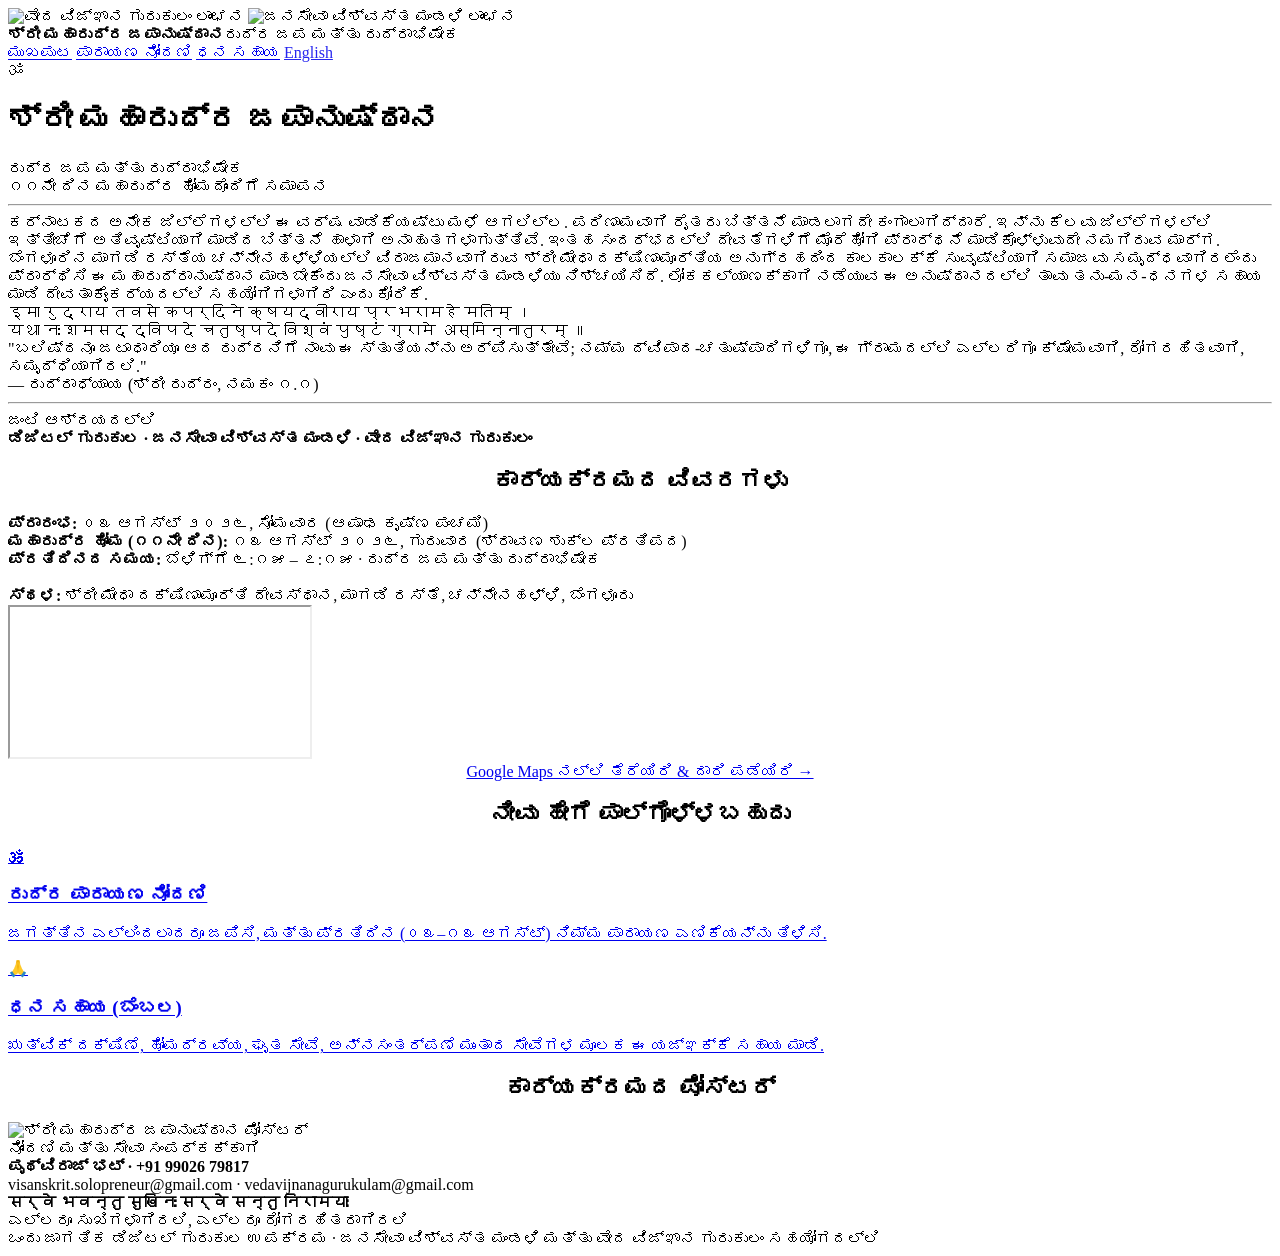
==== kn/index.html @ 2be5ffeb "Add Kannada site pages" ====
<!DOCTYPE html>
<html lang="kn">
<head>
<meta charset="UTF-8">
<meta name="viewport" content="width=device-width, initial-scale=1.0">
<title>ಶ್ರೀ ಮಹಾರುದ್ರ ಜಪಾನುಷ್ಠಾನ | ಡಿಜಿಟಲ್ ಗುರುಕುಲ</title>
<link rel="stylesheet" href="assets/style.css">
</head>
<body>

<header class="site-header">
  <div class="brand">
    <img src="assets/vvg-logo.png" alt="ವೇದ ವಿಜ್ಞಾನ ಗುರುಕುಲಂ ಲಾಂಛನ">
    <img src="assets/janaseva-logo.png" alt="ಜನಸೇವಾ ವಿಶ್ವಸ್ತ ಮಂಡಳಿ ಲಾಂಛನ">
    <div class="brand-text"><b>ಶ್ರೀ ಮಹಾರುದ್ರ ಜಪಾನುಷ್ಠಾನ</b>ರುದ್ರ ಜಪ ಮತ್ತು ರುದ್ರಾಭಿಷೇಕ</div>
  </div>
  <nav class="site-nav">
    <a href="index.html" class="active">ಮುಖಪುಟ</a>
    <a href="register.html">ಪಾರಾಯಣ ನೋಂದಣಿ</a>
    <a href="dhana-sahaya.html">ಧನ ಸಹಾಯ</a>
    <a href="../index.html" style="opacity:0.85;">English</a>
  </nav>
</header>

<div class="wrap">

  <div class="card">
    <div class="om">ॐ</div>
    <h1>ಶ್ರೀ ಮಹಾರುದ್ರ ಜಪಾನುಷ್ಠಾನ</h1>
    <div class="subtitle">ರುದ್ರ ಜಪ ಮತ್ತು ರುದ್ರಾಭಿಷೇಕ</div>
    <div class="purpose">೧೧ನೇ ದಿನ ಮಹಾರುದ್ರ ಹೋಮದೊಂದಿಗೆ ಸಮಾಪನ</div>
    <hr class="div">
    <div class="meta">
      ಕರ್ನಾಟಕದ ಅನೇಕ ಜಿಲ್ಲೆಗಳಲ್ಲಿ ಈ ವರ್ಷ ವಾಡಿಕೆಯಷ್ಟು ಮಳೆ ಆಗಲಿಲ್ಲ. ಪರಿಣಾಮವಾಗಿ ರೈತರು ಬಿತ್ತನೆ
      ಮಾಡಲಾಗದೇ ಕಂಗಾಲಾಗಿದ್ದಾರೆ. ಇನ್ನು ಕೆಲವು ಜಿಲ್ಲೆಗಳಲ್ಲಿ ಇತ್ತೀಚೆಗೆ ಅತಿವೃಷ್ಟಿಯಾಗಿ ಮಾಡಿದ ಬಿತ್ತನೆ
      ಹಾಳಾಗಿ ಅನಾಹುತಗಳಾಗುತ್ತಿವೆ. ಇಂತಹ ಸಂದರ್ಭದಲ್ಲಿ ದೇವತೆಗಳಿಗೆ ಮೊರೆಹೋಗಿ ಪ್ರಾರ್ಥನೆ ಮಾಡಿಕೊಳ್ಳುವುದೇ
      ನಮಗಿರುವ ಮಾರ್ಗ. ಬೆಂಗಳೂರಿನ ಮಾಗಡಿ ರಸ್ತೆಯ ಚನ್ನೇನಹಳ್ಳಿಯಲ್ಲಿ ವಿರಾಜಮಾನವಾಗಿರುವ ಶ್ರೀ ಮೇಧಾ
      ದಕ್ಷಿಣಾಮೂರ್ತಿಯ ಅನುಗ್ರಹದಿಂದ ಕಾಲಕಾಲಕ್ಕೆ ಸುವೃಷ್ಟಿಯಾಗಿ ಸಮಾಜವು ಸಮೃದ್ಧವಾಗಿರಲೆಂದು ಪ್ರಾರ್ಥಿಸಿ
      ಈ ಮಹಾರುದ್ರಾನುಷ್ಠಾನ ಮಾಡಬೇಕೆಂದು ಜನಸೇವಾ ವಿಶ್ವಸ್ತ ಮಂಡಳಿಯು ನಿಶ್ಚಯಿಸಿದೆ. ಲೋಕಕಲ್ಯಾಣಕ್ಕಾಗಿ
      ನಡೆಯುವ ಈ ಅನುಷ್ಠಾನದಲ್ಲಿ ತಾವು ತನು-ಮನ-ಧನಗಳ ಸಹಾಯ ಮಾಡಿ ದೇವತಾಕೈಂಕರ್ಯದಲ್ಲಿ
      ಸಹಯೋಗಿಗಳಾಗಿರಿ ಎಂದು ಕೋರಿಕೆ.
    </div>
    <div class="mantra-box">
      <div class="mantra-sa">इमा रुद्राय तवसे कपर्दिने क्षयद्वीराय प्रभरामहे मतिम् ।<br>यथा नः शमसद् द्विपदे चतुष्पदे विश्वं पुष्टं ग्रामे अस्मिन्नातुरम् ॥</div>
      <div class="mantra-en">"ಬಲಿಷ್ಠನೂ ಜಟಾಧಾರಿಯೂ ಆದ ರುದ್ರನಿಗೆ ನಾವು ಈ ಸ್ತುತಿಯನ್ನು ಅರ್ಪಿಸುತ್ತೇವೆ; ನಮ್ಮ ದ್ವಿಪಾದ-ಚತುಷ್ಪಾದಿಗಳಿಗೂ, ಈ ಗ್ರಾಮದಲ್ಲಿ ಎಲ್ಲರಿಗೂ ಕ್ಷೇಮವಾಗಿ, ರೋಗರಹಿತವಾಗಿ, ಸಮೃದ್ಧಿಯಾಗಿರಲಿ."</div>
      <div class="mantra-cite">&mdash; ರುದ್ರಾಧ್ಯಾಯ (ಶ್ರೀ ರುದ್ರಂ, ನಮಕಂ ೧.೧)</div>
    </div>
    <hr class="div">
    <div class="label">ಜಂಟಿ ಆಶ್ರಯದಲ್ಲಿ</div>
    <div class="meta">
      <b>ಡಿಜಿಟಲ್ ಗುರುಕುಲ &middot; ಜನಸೇವಾ ವಿಶ್ವಸ್ತ ಮಂಡಳಿ &middot; ವೇದ ವಿಜ್ಞಾನ ಗುರುಕುಲಂ</b>
    </div>
  </div>

  <div class="card">
    <h2 style="text-align:center;">ಕಾರ್ಯಕ್ರಮದ ವಿವರಗಳು</h2>
    <div class="meta">
      <b>ಪ್ರಾರಂಭ:</b> ೦೩ ಆಗಸ್ಟ್ ೨೦೨೬, ಸೋಮವಾರ (ಆಷಾಢ ಕೃಷ್ಣ ಪಂಚಮಿ)<br>
      <b>ಮಹಾರುದ್ರ ಹೋಮ (೧೧ನೇ ದಿನ):</b> ೧೩ ಆಗಸ್ಟ್ ೨೦೨೬, ಗುರುವಾರ (ಶ್ರಾವಣ ಶುಕ್ಲ ಪ್ರತಿಪದ)<br>
      <b>ಪ್ರತಿದಿನದ ಸಮಯ:</b> ಬೆಳಿಗ್ಗೆ ೬:೧೫ &ndash; ೭:೧೫ &middot; ರುದ್ರ ಜಪ ಮತ್ತು ರುದ್ರಾಭಿಷೇಕ<br><br>
      <b>ಸ್ಥಳ:</b> ಶ್ರೀ ಮೇಧಾ ದಕ್ಷಿಣಾಮೂರ್ತಿ ದೇವಸ್ಥಾನ, ಮಾಗಡಿ ರಸ್ತೆ, ಚನ್ನೇನಹಳ್ಳಿ, ಬೆಂಗಳೂರು
    </div>
    <div class="map-frame">
      <iframe src="https://www.google.com/maps?q=12.9730983,77.4362829&z=17&output=embed" loading="lazy" allowfullscreen></iframe>
    </div>
    <div style="text-align:center;">
      <a class="map-link" href="https://www.google.com/maps/place/Sri+Medha+Dakshinamurthy+Temple/@12.973127,77.4363146,17.43z/data=!4m6!3m5!1s0x3bae3bc56491e11b:0xfed68116322c7638!8m2!3d12.9730983!4d77.4362829!16s%2Fg%2F11bym_62n5" target="_blank" rel="noopener">Google Maps ನಲ್ಲಿ ತೆರೆಯಿರಿ &amp; ದಾರಿ ಪಡೆಯಿರಿ &rarr;</a>
    </div>
  </div>

  <div class="card">
    <h2 style="text-align:center;">ನೀವು ಹೇಗೆ ಪಾಲ್ಗೊಳ್ಳಬಹುದು</h2>
    <div class="grid2">
      <a class="tile" href="register.html">
        <div class="tile-icon">🕉</div>
        <h3>ರುದ್ರ ಪಾರಾಯಣ ನೋಂದಣಿ</h3>
        <p>ಜಗತ್ತಿನ ಎಲ್ಲಿಂದಲಾದರೂ ಜಪಿಸಿ, ಮತ್ತು ಪ್ರತಿದಿನ (೦೩&ndash;೧೩ ಆಗಸ್ಟ್) ನಿಮ್ಮ ಪಾರಾಯಣ ಎಣಿಕೆಯನ್ನು ತಿಳಿಸಿ.</p>
      </a>
      <a class="tile" href="dhana-sahaya.html">
        <div class="tile-icon">🙏</div>
        <h3>ಧನ ಸಹಾಯ (ಬೆಂಬಲ)</h3>
        <p>ಋತ್ವಿಕ್ ದಕ್ಷಿಣೆ, ಹೋಮದ್ರವ್ಯ, ಘೃತ ಸೇವೆ, ಅನ್ನಸಂತರ್ಪಣೆ ಮುಂತಾದ ಸೇವೆಗಳ ಮೂಲಕ ಈ ಯಜ್ಞಕ್ಕೆ ಸಹಾಯ ಮಾಡಿ.</p>
      </a>
    </div>
  </div>

  <div class="card poster-preview">
    <h2 style="text-align:center;">ಕಾರ್ಯಕ್ರಮದ ಪೋಸ್ಟರ್</h2>
    <img src="assets/poster.png" alt="ಶ್ರೀ ಮಹಾರುದ್ರ ಜಪಾನುಷ್ಠಾನ ಪೋಸ್ಟರ್">
  </div>

  <div class="card">
    <div class="label">ನೋಂದಣಿ ಮತ್ತು ಸೇವಾ ಸಂಪರ್ಕಕ್ಕಾಗಿ</div>
    <div class="meta">
      <b>ಪೃಥ್ವಿರಾಜ್ ಭಟ್ &middot; +91 99026 79817</b><br>
      visanskrit.solopreneur@gmail.com &middot; vedavijnanagurukulam@gmail.com
    </div>
  </div>

</div>

<footer class="site-footer">
  <b>सर्वे भवन्तु सुखिनः सर्वे सन्तु निरामयाः</b><br>
  ಎಲ್ಲರೂ ಸುಖಿಗಳಾಗಿರಲಿ, ಎಲ್ಲರೂ ರೋಗರಹಿತರಾಗಿರಲಿ
  <div class="footer-tag">ಒಂದು ಜಾಗತಿಕ ಡಿಜಿಟಲ್ ಗುರುಕುಲ ಉಪಕ್ರಮ &middot; ಜನಸೇವಾ ವಿಶ್ವಸ್ತ ಮಂಡಳಿ ಮತ್ತು ವೇದ ವಿಜ್ಞಾನ ಗುರುಕುಲಂ ಸಹಯೋಗದಲ್ಲಿ</div>
</footer>

</body>
</html>
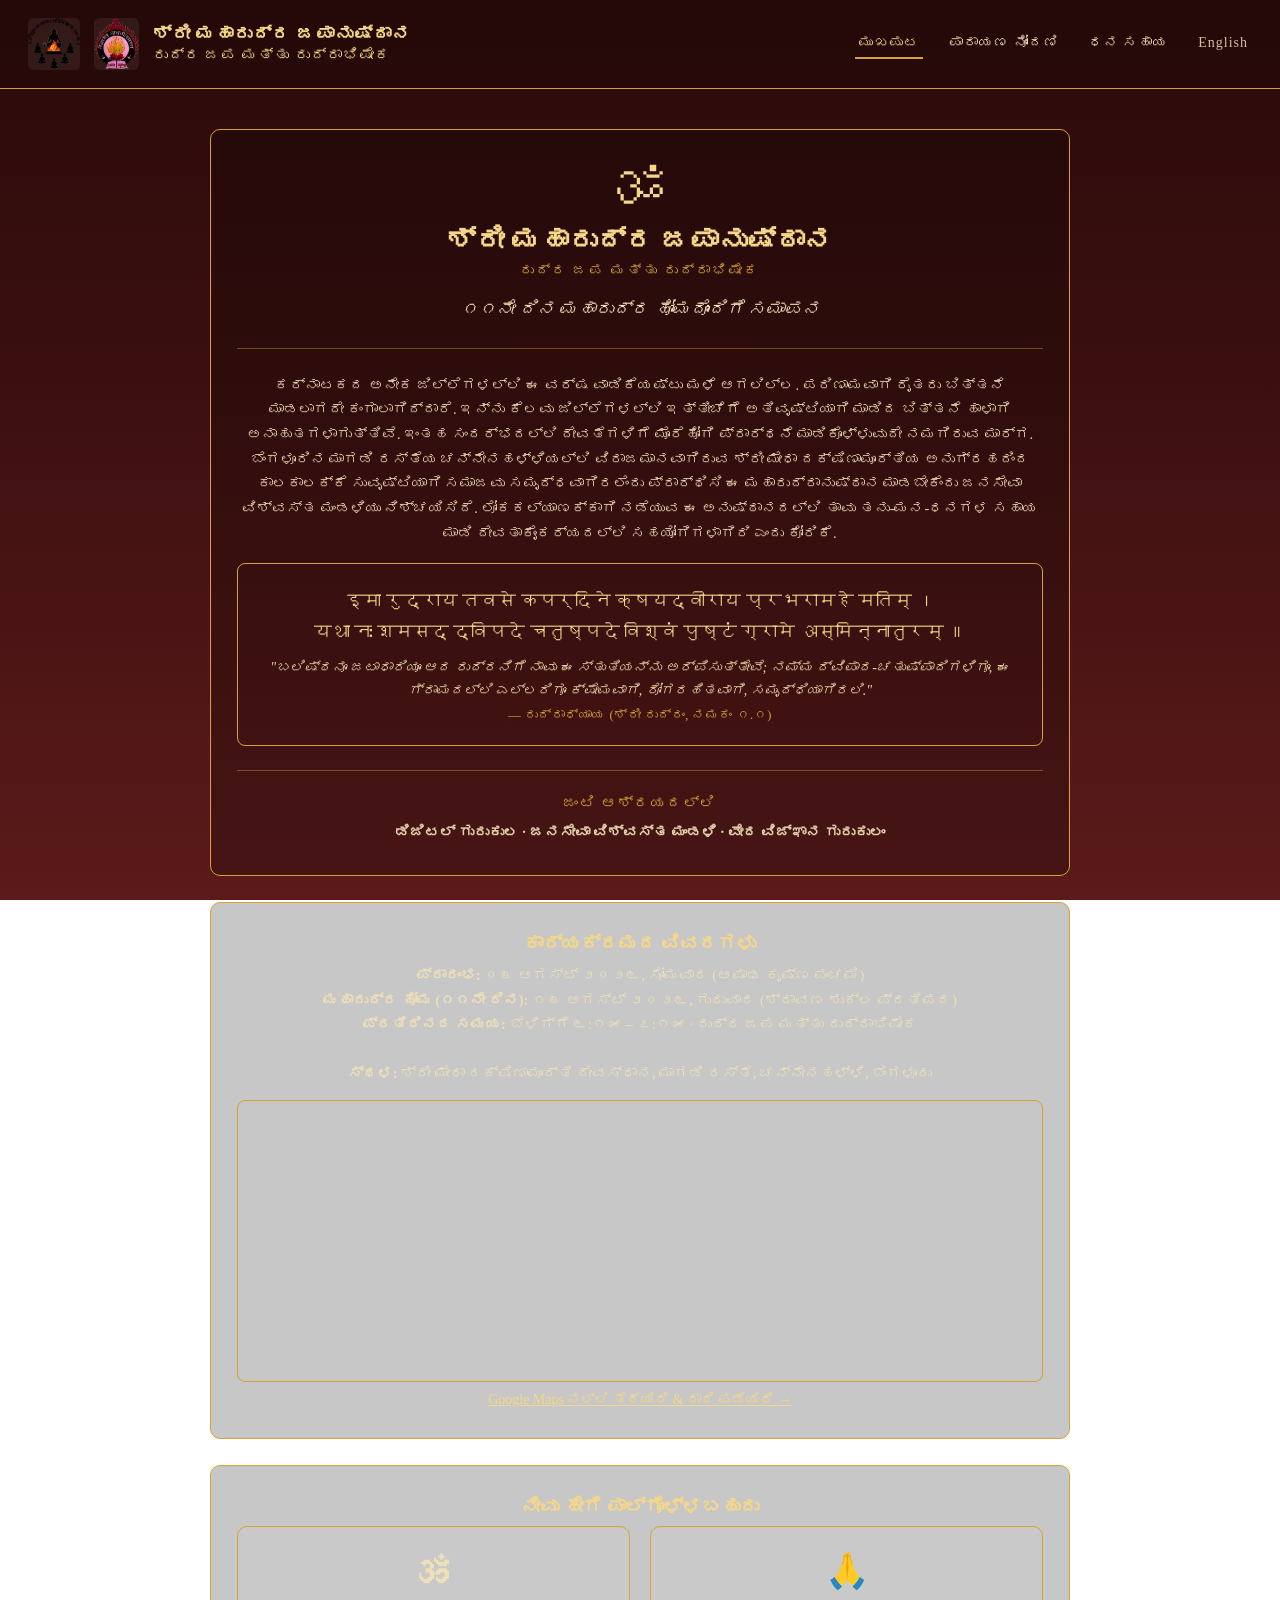
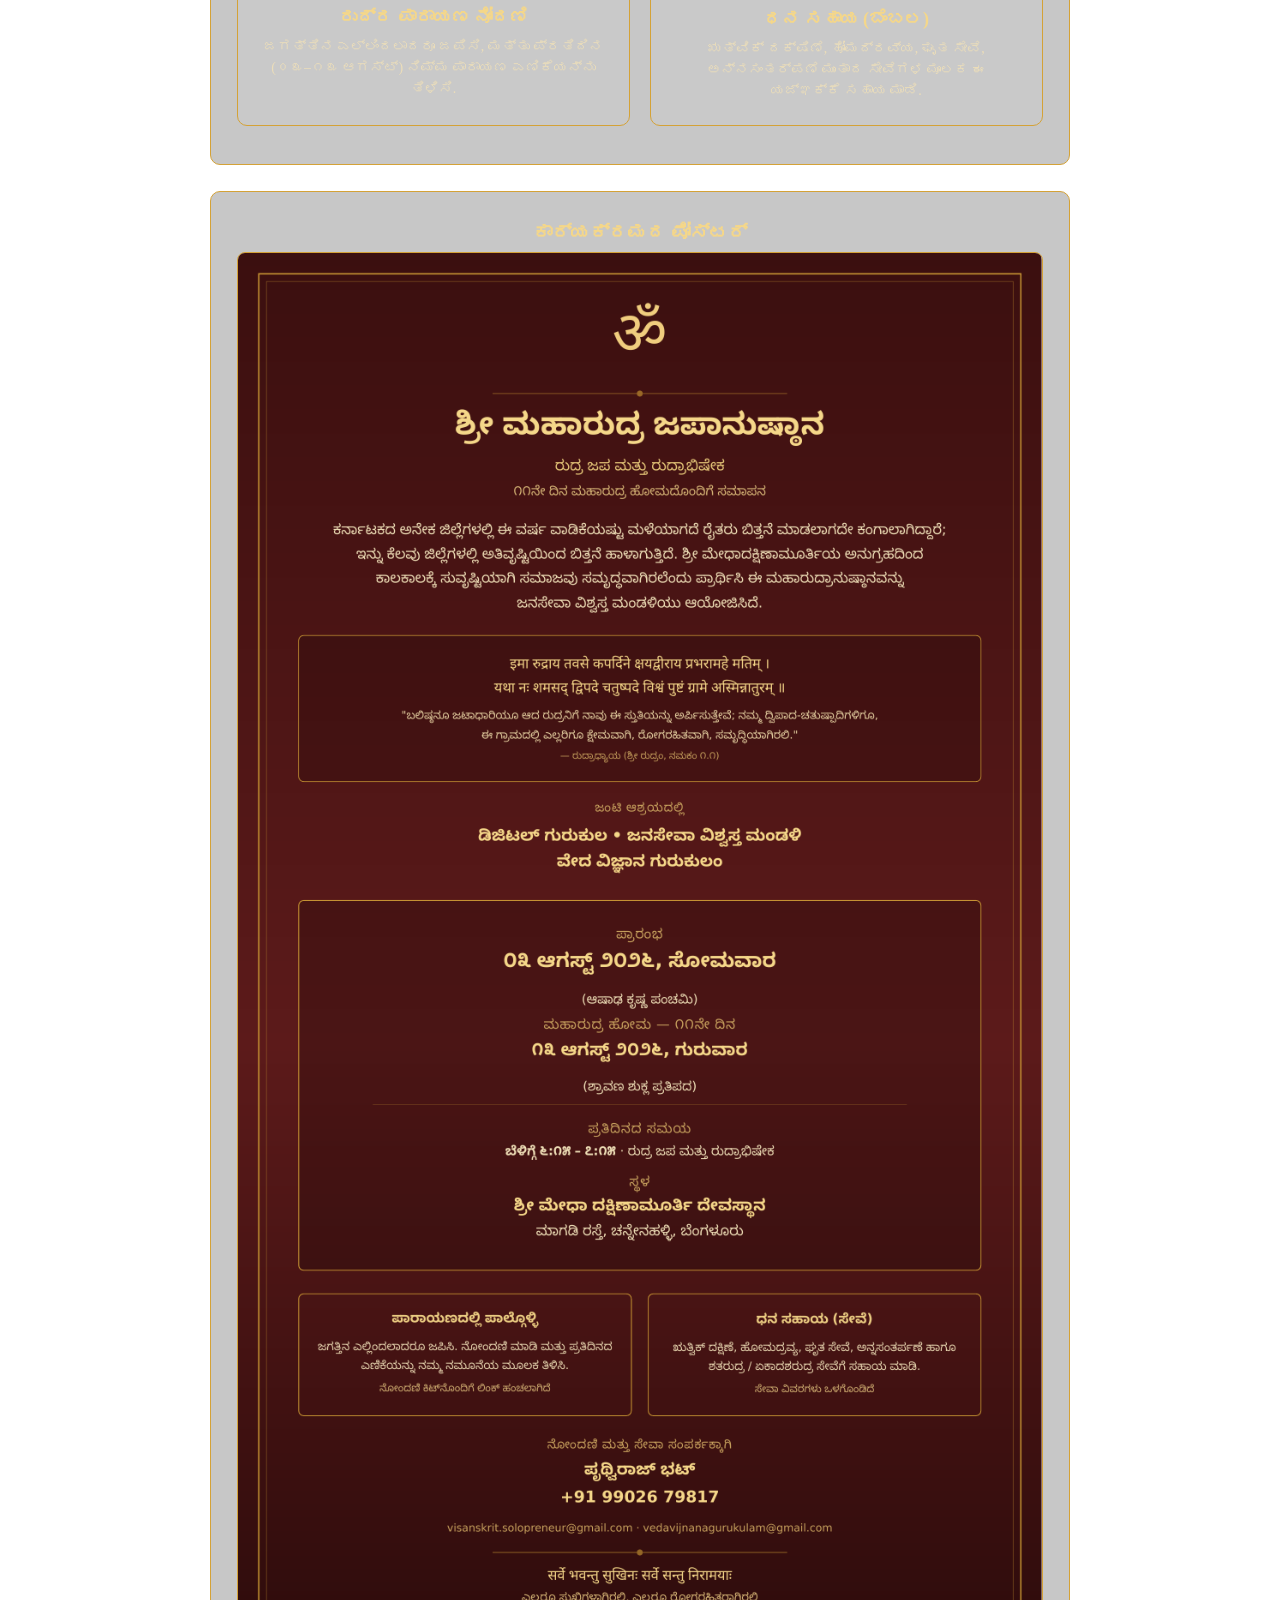
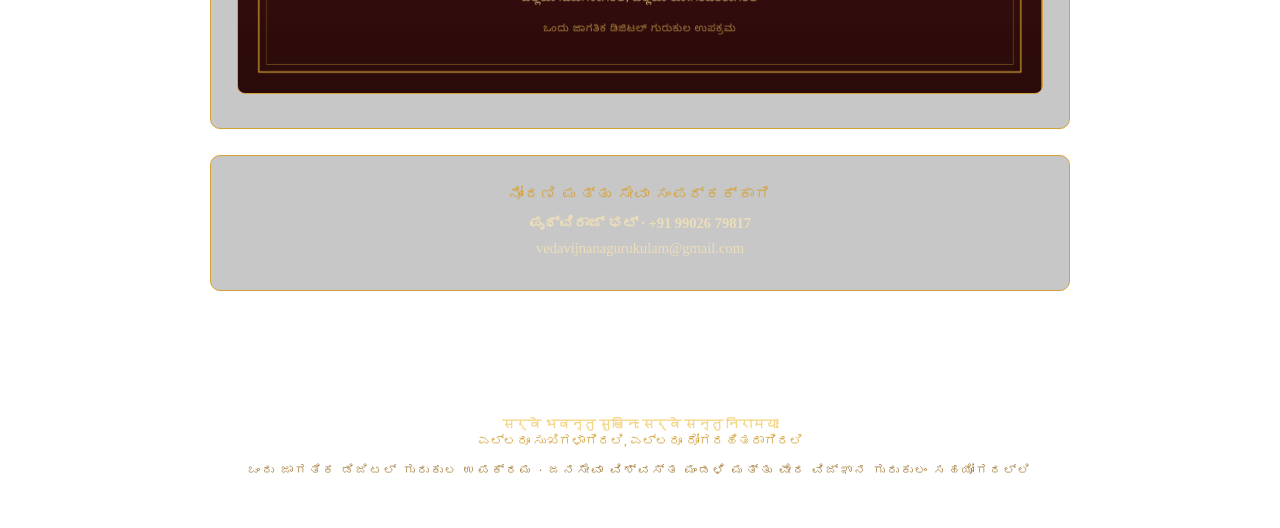
==== commit 6986609e: "Remove personal email, use org email only (Kannada pages)" ====
--- a/kn/index.html
+++ b/kn/index.html
@@ -93,7 +93,7 @@
     <div class="label">ನೋಂದಣಿ ಮತ್ತು ಸೇವಾ ಸಂಪರ್ಕಕ್ಕಾಗಿ</div>
     <div class="meta">
       <b>ಪೃಥ್ವಿರಾಜ್ ಭಟ್ &middot; +91 99026 79817</b><br>
-      visanskrit.solopreneur@gmail.com &middot; vedavijnanagurukulam@gmail.com
+      vedavijnanagurukulam@gmail.com
     </div>
   </div>
 
--- a/kn/assets/style.css
+++ b/kn/assets/style.css
@@ -0,0 +1,121 @@
+:root{
+  --maroon-dark:#2a0a0a;
+  --maroon:#3b0f0f;
+  --maroon-light:#5c1a1a;
+  --gold:#d4a237;
+  --gold-light:#f5d789;
+  --cream:#f0e0b8;
+}
+*{box-sizing:border-box;}
+html,body{margin:0;padding:0;}
+body{
+  font-family: 'Noto Sans Kannada', Georgia, 'Times New Roman', serif;
+  background: linear-gradient(180deg, var(--maroon-dark), var(--maroon) 40%, var(--maroon-light));
+  background-attachment: fixed;
+  color: var(--cream);
+  min-height:100vh;
+}
+a{color:inherit;}
+
+/* Header / Nav */
+header.site-header{
+  display:flex; align-items:center; justify-content:space-between;
+  padding: 18px 28px; border-bottom: 1px solid var(--gold);
+  flex-wrap: wrap; gap: 14px;
+  background: rgba(0,0,0,0.15);
+}
+.brand{ display:flex; align-items:center; gap:14px; }
+.brand img{ height:52px; width:auto; border-radius:6px; background:#fff1; }
+.brand-text{ font-size:15px; letter-spacing:1px; color:var(--gold-light); line-height:1.3; }
+.brand-text b{ display:block; font-size:18px; }
+nav.site-nav{ display:flex; gap:22px; flex-wrap:wrap; }
+nav.site-nav a{
+  font-size:14px; letter-spacing:1px; color: var(--cream); text-decoration:none;
+  padding:6px 4px; border-bottom: 2px solid transparent;
+}
+nav.site-nav a:hover, nav.site-nav a.active{ color: var(--gold-light); border-bottom-color: var(--gold); }
+
+/* Container */
+.wrap{ max-width: 900px; margin: 0 auto; padding: 40px 20px 70px; }
+.card{
+  background: rgba(0,0,0,0.22); border:1px solid var(--gold); border-radius:10px;
+  padding: 30px 26px; margin-bottom: 26px;
+}
+.om{ text-align:center; font-size:52px; color:var(--gold-light); margin-bottom:6px; }
+h1{ text-align:center; font-size:28px; color:var(--gold-light); margin:0 0 6px; letter-spacing:0.5px; }
+h1.small{ font-size:22px; }
+.subtitle{ text-align:center; font-size:14px; color:var(--gold); letter-spacing:2px; margin-bottom:16px; }
+.meta{ text-align:center; font-size:14.5px; color:var(--cream); opacity:0.92; line-height:1.7; }
+hr.div{ border:none; border-top:1px solid var(--gold); opacity:0.4; margin:24px 0; }
+h2{ font-size:19px; color:var(--gold-light); margin:0 0 8px; }
+.section-note{ font-size:13.5px; color:var(--cream); opacity:0.85; margin-bottom:16px; line-height:1.6; }
+.label{ font-size:15px; letter-spacing:1.5px; color:var(--gold); margin-bottom:8px; text-align:center; }
+.purpose{ font-size:18px; font-style:italic; text-align:center; line-height:1.6; margin-bottom:6px; }
+
+/* Cards grid on home */
+.grid2{ display:flex; gap:20px; flex-wrap:wrap; margin-bottom: 8px; }
+.tile{
+  flex:1; min-width:250px; border:1.2px solid var(--gold); border-radius:10px; padding:24px 20px;
+  text-align:center; text-decoration:none; display:block; background: rgba(255,255,255,0.03);
+  transition: background .15s ease;
+}
+.tile:hover{ background: rgba(212,162,55,0.12); }
+.tile .tile-icon{ font-size:34px; margin-bottom:10px; }
+.tile h3{ font-size:18px; color:var(--gold-light); margin-bottom:8px; }
+.tile p{ font-size:14px; color:var(--cream); opacity:0.9; line-height:1.5; margin:0;}
+
+/* Map */
+.map-frame{ border:1px solid var(--gold); border-radius:8px; overflow:hidden; margin-top:14px; }
+.map-frame iframe{ width:100%; height:280px; border:0; display:block; }
+.map-link{ display:inline-block; margin-top:10px; font-size:14px; color:var(--gold-light); text-decoration:underline; }
+
+/* Forms */
+input[type="hidden"]{ display:none !important; }
+label{ display:block; font-size:14px; color:var(--gold-light); margin:14px 0 6px; }
+input, select, textarea{
+  width:100%; padding:10px 12px; border-radius:6px; border:1px solid var(--gold);
+  background: rgba(255,255,255,0.06); color:var(--cream); font-size:15px; font-family:inherit;
+}
+input::placeholder, textarea::placeholder{ color: rgba(240,224,184,0.5); }
+textarea{ resize:vertical; min-height:60px; }
+button, input[type=submit]{
+  padding: 13px 20px; border-radius:6px; border:none; font-size:15px; font-weight:bold;
+  cursor:pointer; font-family:inherit; background: var(--gold); color: var(--maroon-dark);
+  width:100%; margin-top:22px;
+}
+button:hover, input[type=submit]:hover{ background: var(--gold-light); }
+
+/* Seva table */
+table{ width:100%; border-collapse:collapse; margin-bottom:10px; }
+th{ font-size:14px; letter-spacing:1px; color:var(--gold); text-align:left; padding:10px 8px; border-bottom:1.5px solid var(--gold); }
+th.amt, td.amt{ text-align:right; }
+td{ font-size:16px; color:#f5eede; padding:12px 8px; border-bottom:0.7px solid rgba(212,162,55,0.3); }
+td.seva-name{ color:var(--gold-light); font-weight:bold; }
+td.amt{ color:var(--gold-light); font-weight:bold; }
+
+/* QR box */
+.qr-box{ text-align:center; }
+.qr-box img{ width:220px; max-width:80%; border-radius:8px; border:2px solid var(--gold); background:#fff; padding:8px; }
+.upi-id{ font-size:16px; color:var(--gold-light); font-weight:bold; margin-top:10px; letter-spacing:0.5px; }
+
+/* Footer */
+footer.site-footer{
+  text-align:center; padding: 30px 16px 50px; font-size:13px; color:var(--gold);
+}
+footer.site-footer b{ color:var(--gold-light); }
+.footer-tag{ font-size:12px; letter-spacing:2px; color:#a67c3d; margin-top:14px; }
+
+/* Mantra block */
+.mantra-box{ border:1px solid var(--gold); border-radius:8px; padding:22px 24px; margin: 18px 0 6px; }
+.mantra-sa{ font-size:18px; color:var(--gold-light); line-height:1.7; margin-bottom:10px; text-align:center; }
+.mantra-en{ font-size:14px; font-style:italic; color:#e8d3a3; line-height:1.6; margin-bottom:6px; text-align:center; }
+.mantra-cite{ font-size:12.5px; color:var(--gold); text-align:center; letter-spacing:0.5px; }
+
+/* Poster image */
+.poster-preview{ text-align:center; }
+.poster-preview img{ max-width:100%; border-radius:8px; border:1px solid var(--gold); }
+
+@media (max-width:600px){
+  header.site-header{ flex-direction:column; align-items:flex-start; }
+  nav.site-nav{ gap:14px; }
+}
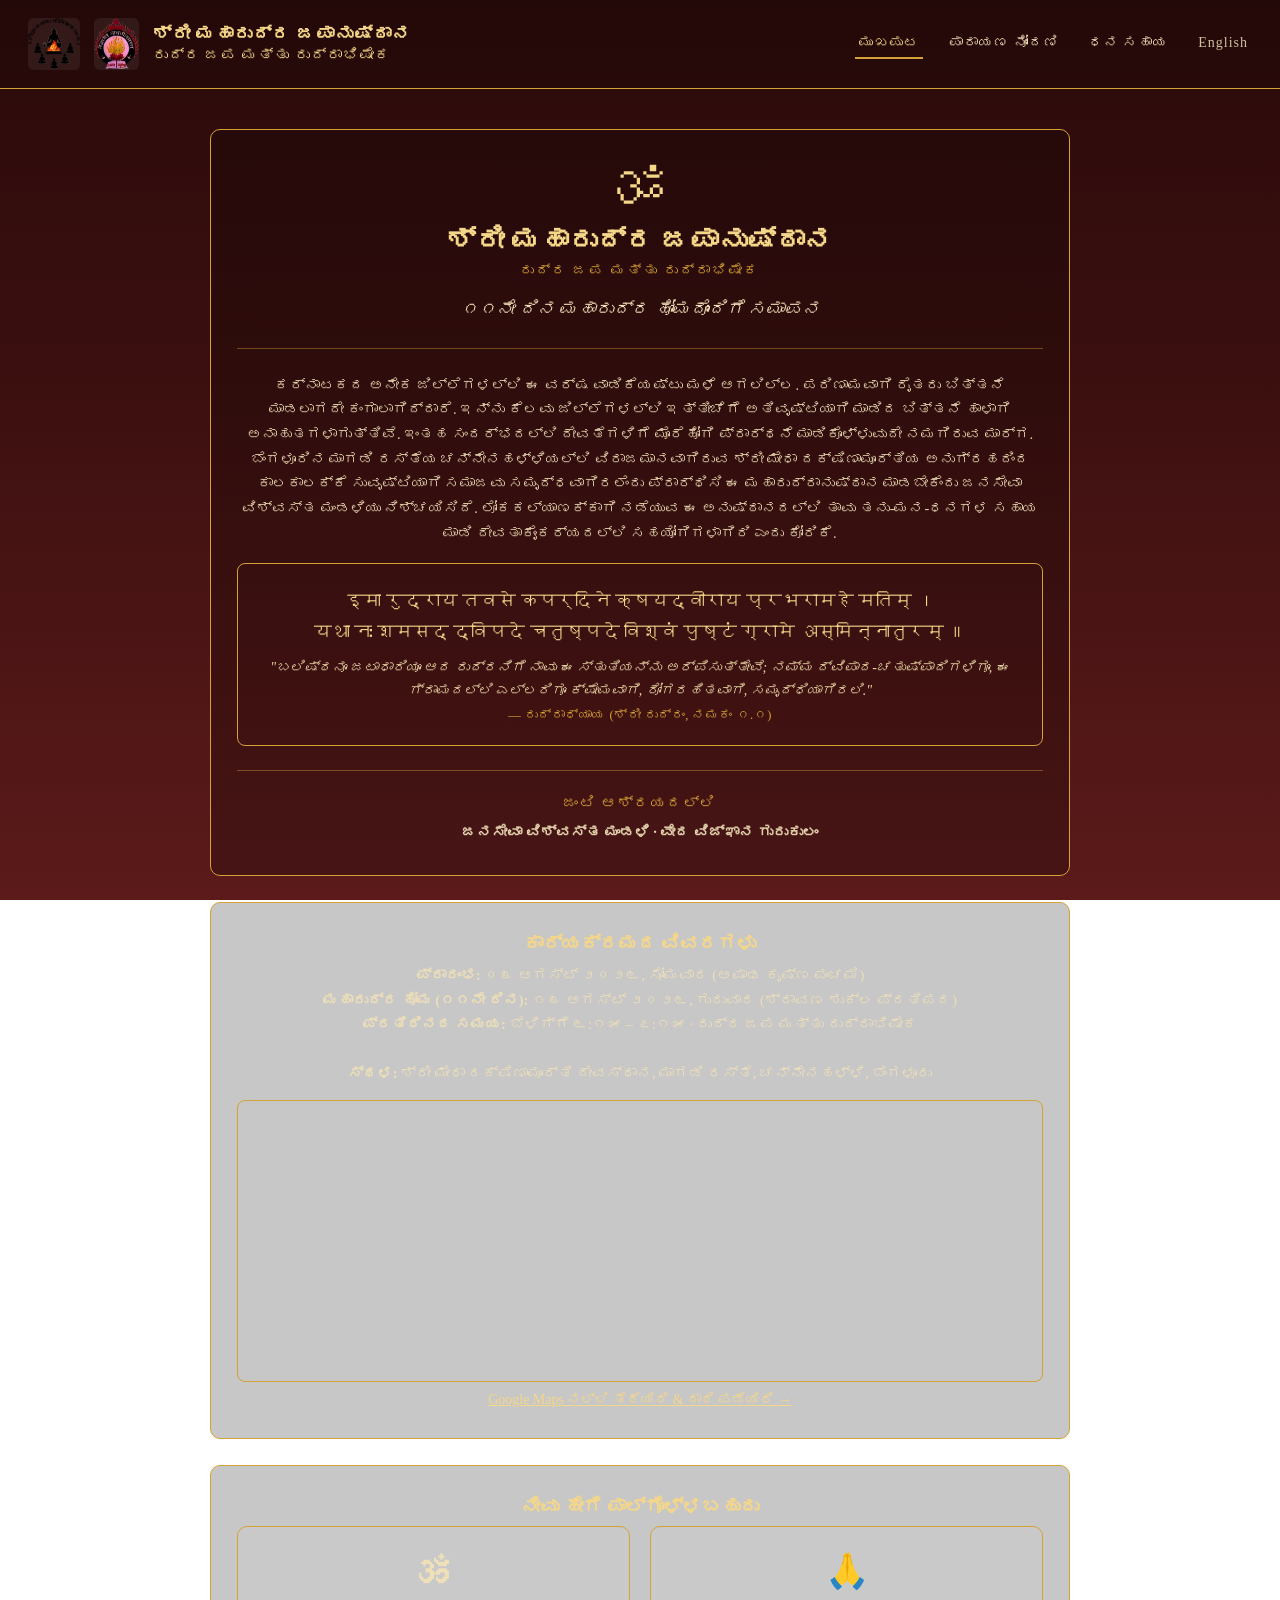
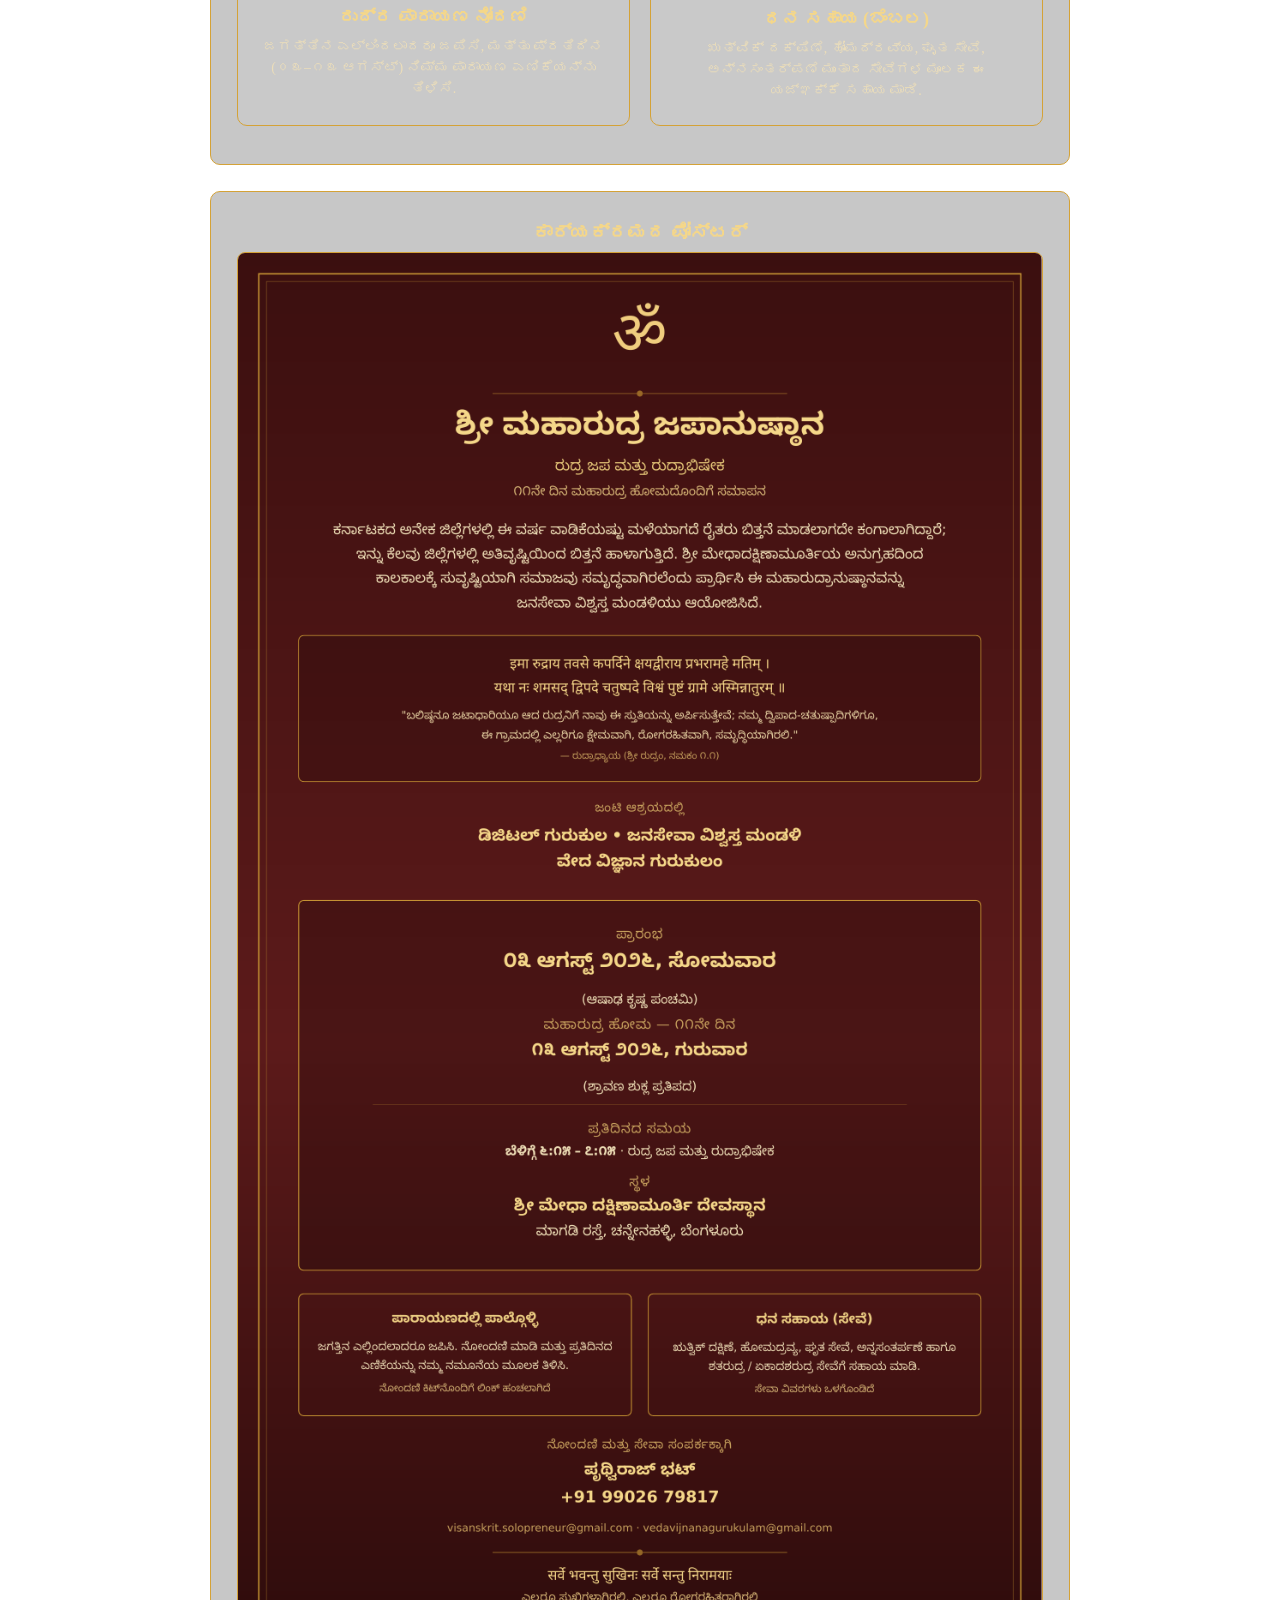
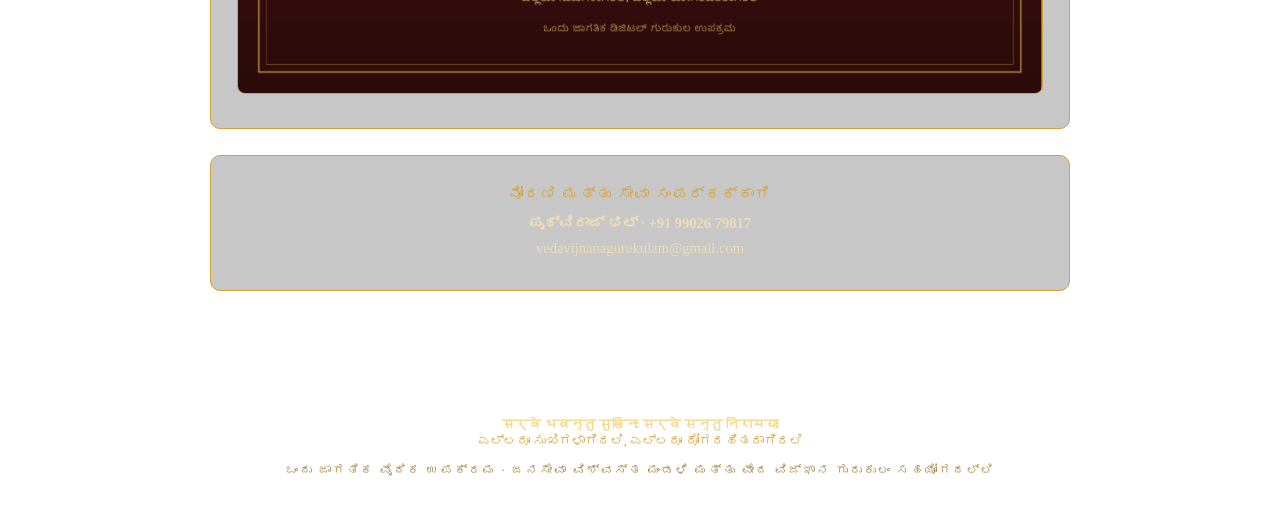
==== commit 01738871: "Remove Digital Gurukula references (Kannada)" ====
--- a/kn/index.html
+++ b/kn/index.html
@@ -3,7 +3,7 @@
 <head>
 <meta charset="UTF-8">
 <meta name="viewport" content="width=device-width, initial-scale=1.0">
-<title>ಶ್ರೀ ಮಹಾರುದ್ರ ಜಪಾನುಷ್ಠಾನ | ಡಿಜಿಟಲ್ ಗುರುಕುಲ</title>
+<title>ಶ್ರೀ ಮಹಾರುದ್ರ ಜಪಾನುಷ್ಠಾನ</title>
 <link rel="stylesheet" href="assets/style.css">
 </head>
 <body>
@@ -48,7 +48,7 @@
     <hr class="div">
     <div class="label">ಜಂಟಿ ಆಶ್ರಯದಲ್ಲಿ</div>
     <div class="meta">
-      <b>ಡಿಜಿಟಲ್ ಗುರುಕುಲ &middot; ಜನಸೇವಾ ವಿಶ್ವಸ್ತ ಮಂಡಳಿ &middot; ವೇದ ವಿಜ್ಞಾನ ಗುರುಕುಲಂ</b>
+      <b>ಜನಸೇವಾ ವಿಶ್ವಸ್ತ ಮಂಡಳಿ &middot; ವೇದ ವಿಜ್ಞಾನ ಗುರುಕುಲಂ</b>
     </div>
   </div>
 
@@ -102,7 +102,7 @@
 <footer class="site-footer">
   <b>सर्वे भवन्तु सुखिनः सर्वे सन्तु निरामयाः</b><br>
   ಎಲ್ಲರೂ ಸುಖಿಗಳಾಗಿರಲಿ, ಎಲ್ಲರೂ ರೋಗರಹಿತರಾಗಿರಲಿ
-  <div class="footer-tag">ಒಂದು ಜಾಗತಿಕ ಡಿಜಿಟಲ್ ಗುರುಕುಲ ಉಪಕ್ರಮ &middot; ಜನಸೇವಾ ವಿಶ್ವಸ್ತ ಮಂಡಳಿ ಮತ್ತು ವೇದ ವಿಜ್ಞಾನ ಗುರುಕುಲಂ ಸಹಯೋಗದಲ್ಲಿ</div>
+  <div class="footer-tag">ಒಂದು ಜಾಗತಿಕ ವೈದಿಕ ಉಪಕ್ರಮ &middot; ಜನಸೇವಾ ವಿಶ್ವಸ್ತ ಮಂಡಳಿ ಮತ್ತು ವೇದ ವಿಜ್ಞಾನ ಗುರುಕುಲಂ ಸಹಯೋಗದಲ್ಲಿ</div>
 </footer>
 
 </body>
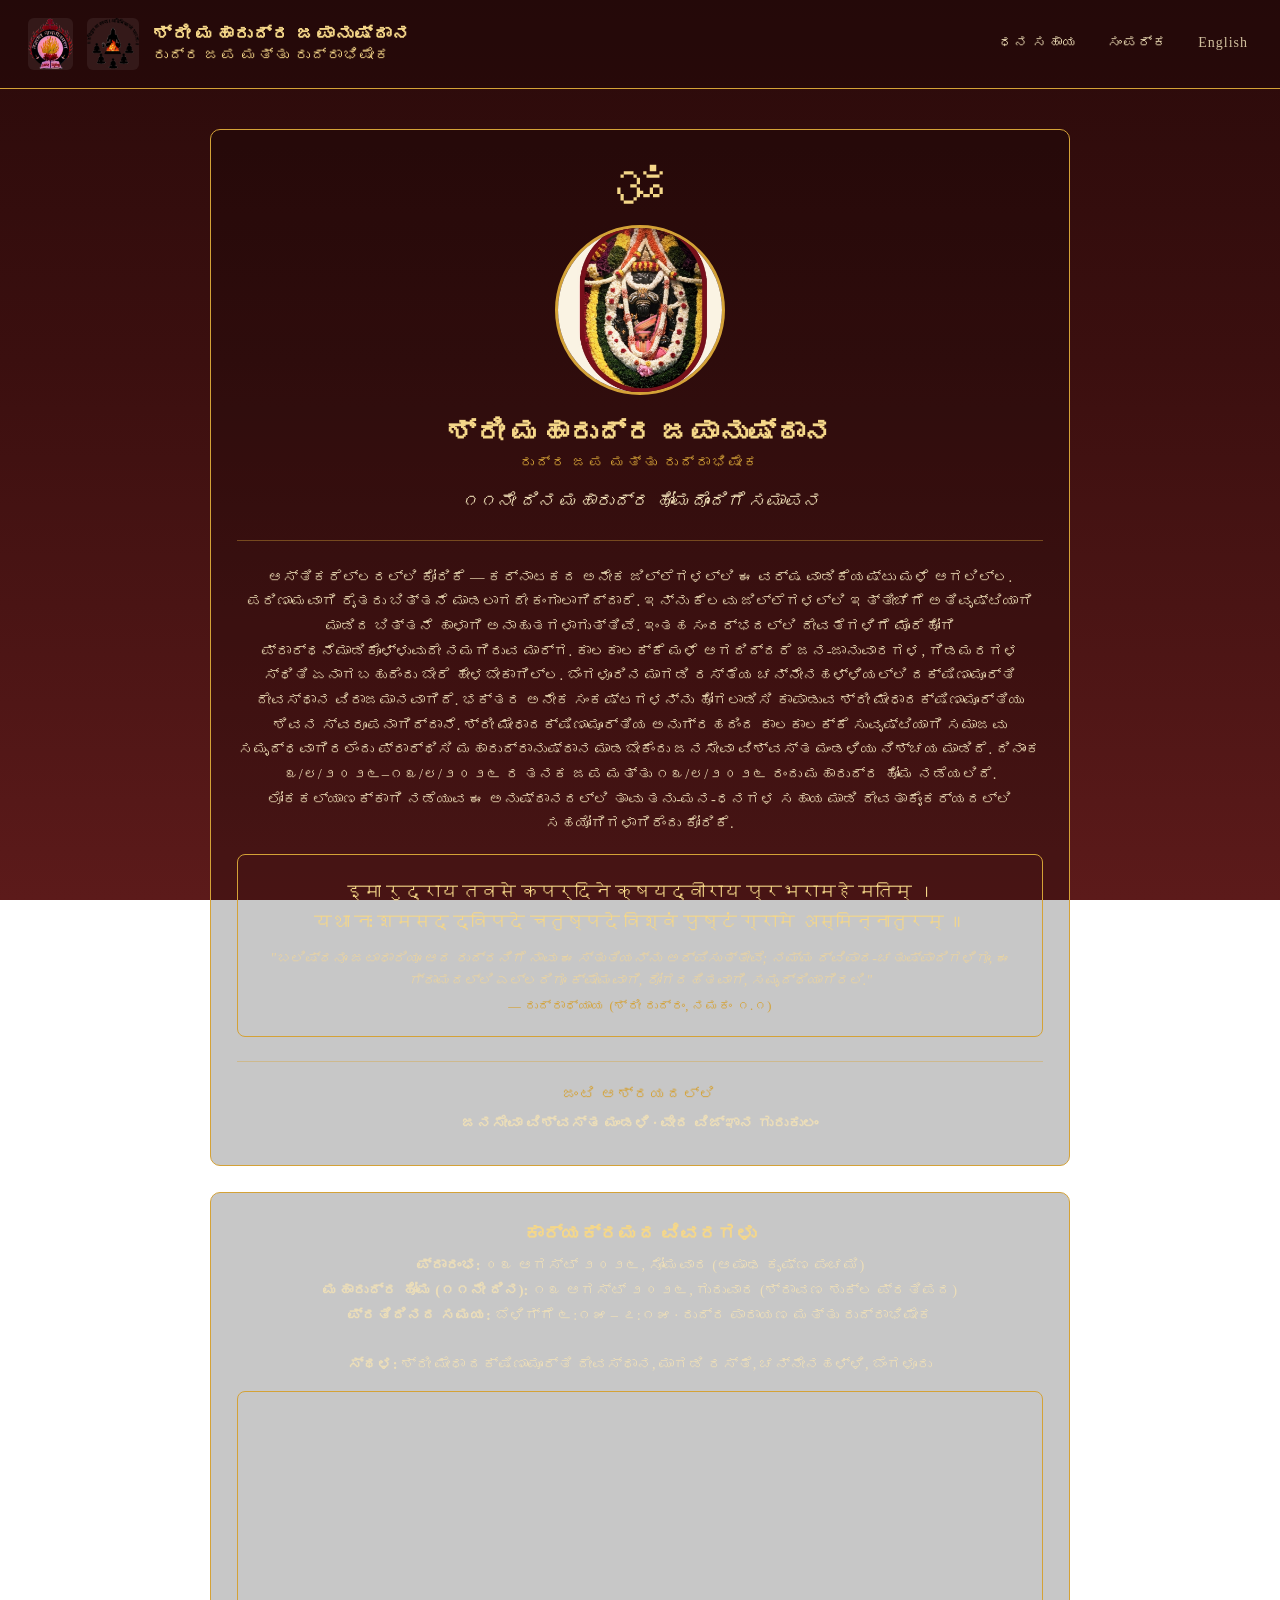
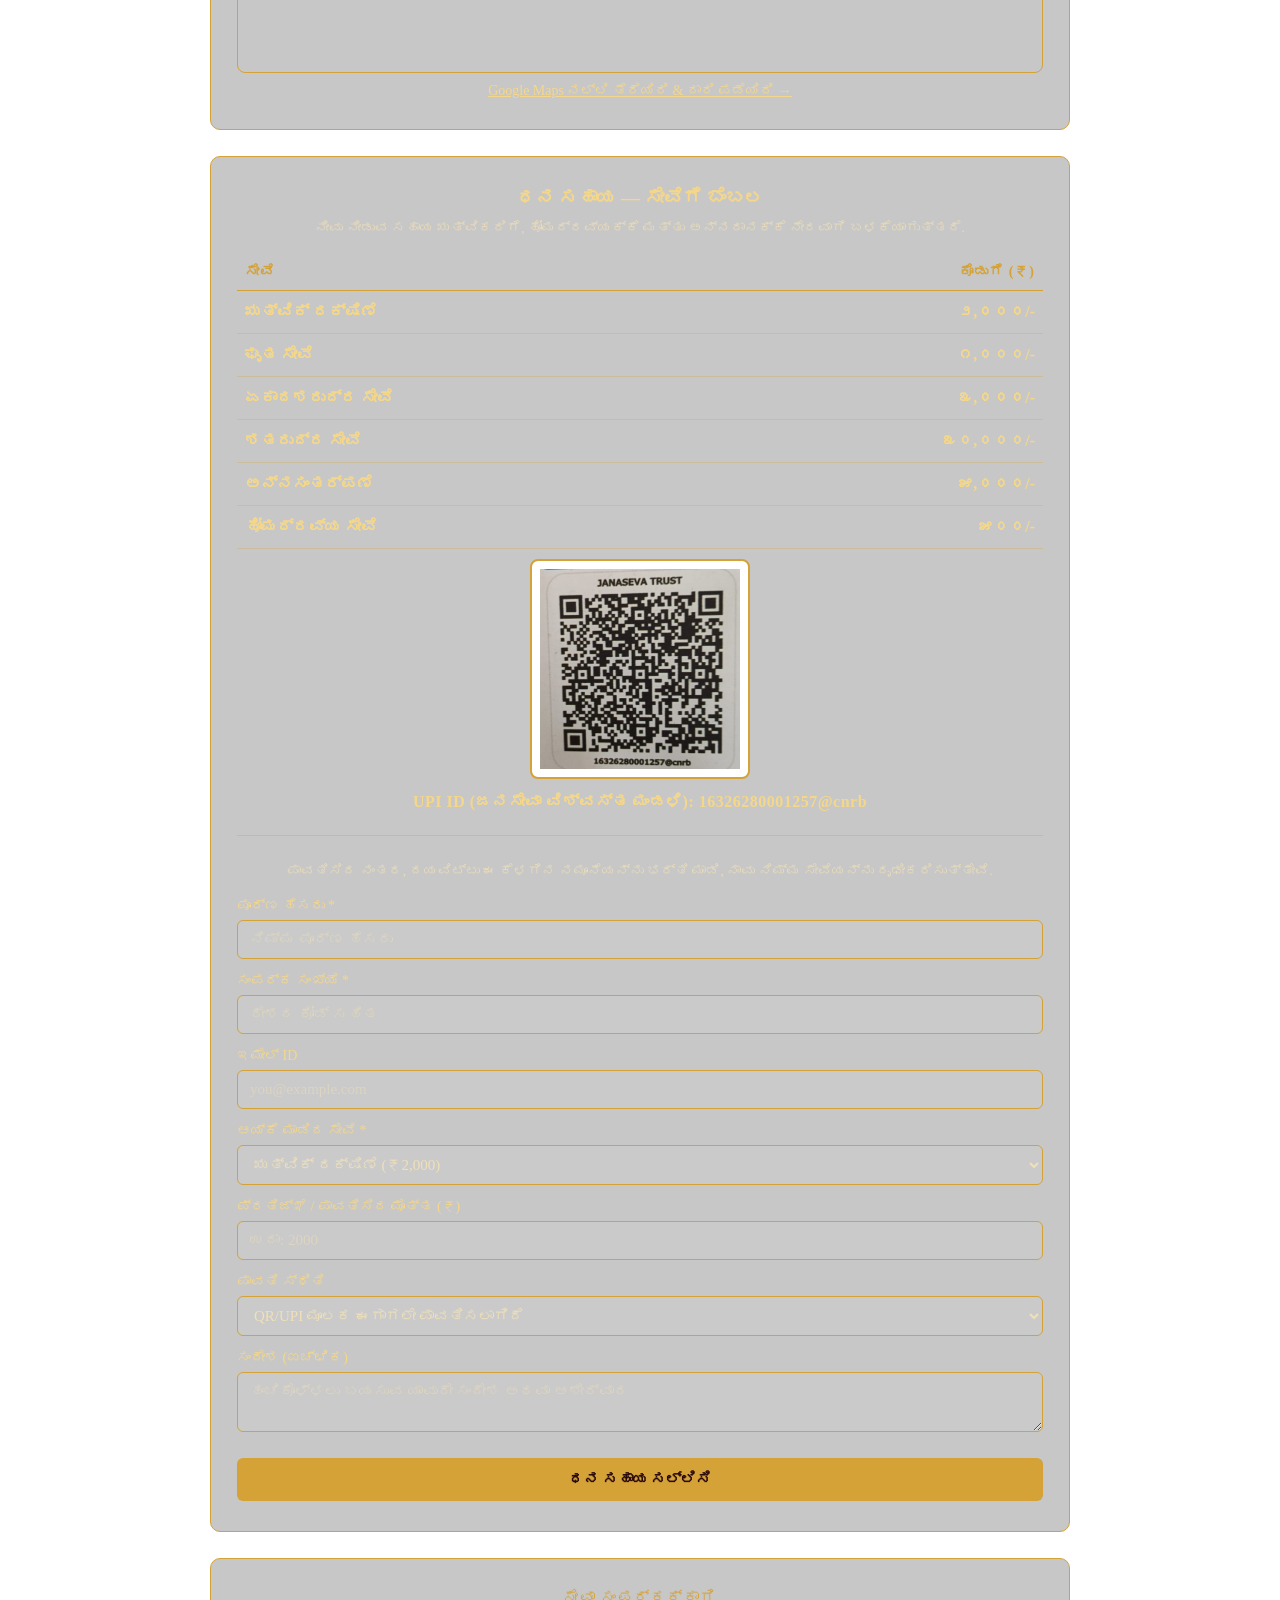
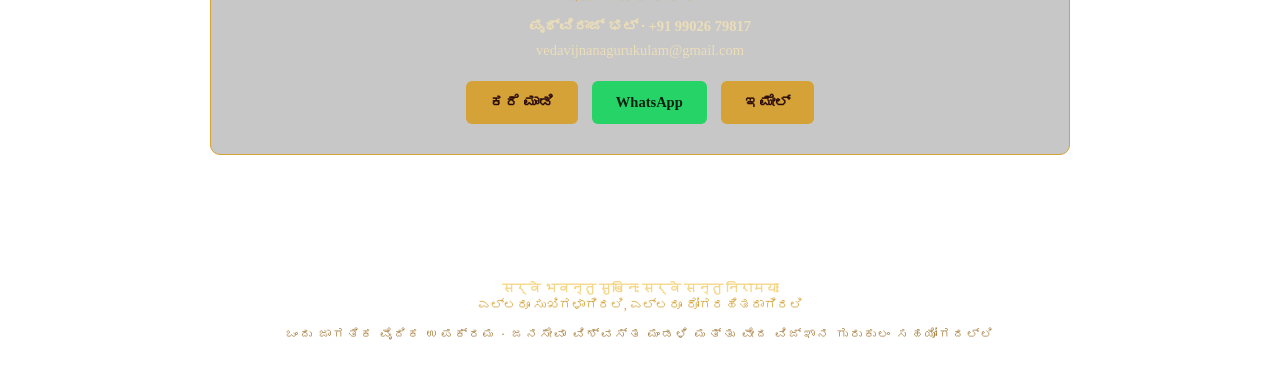
==== commit dcad79df: "Rebuild Kannada homepage as single-page Support+Contact site" ====
--- a/kn/index.html
+++ b/kn/index.html
@@ -10,14 +10,13 @@
 
 <header class="site-header">
   <div class="brand">
+    <img src="assets/janaseva-logo.png" alt="ಜನಸೇವಾ ವಿಶ್ವಸ್ತ ಮಂಡಳಿ ಲಾಂಛನ">
     <img src="assets/vvg-logo.png" alt="ವೇದ ವಿಜ್ಞಾನ ಗುರುಕುಲಂ ಲಾಂಛನ">
-    <img src="assets/janaseva-logo.png" alt="ಜನಸೇವಾ ವಿಶ್ವಸ್ತ ಮಂಡಳಿ ಲಾಂಛನ">
     <div class="brand-text"><b>ಶ್ರೀ ಮಹಾರುದ್ರ ಜಪಾನುಷ್ಠಾನ</b>ರುದ್ರ ಜಪ ಮತ್ತು ರುದ್ರಾಭಿಷೇಕ</div>
   </div>
   <nav class="site-nav">
-    <a href="index.html" class="active">ಮುಖಪುಟ</a>
-    <a href="register.html">ಪಾರಾಯಣ ನೋಂದಣಿ</a>
-    <a href="dhana-sahaya.html">ಧನ ಸಹಾಯ</a>
+    <a href="#support">ಧನ ಸಹಾಯ</a>
+    <a href="#contact">ಸಂಪರ್ಕ</a>
     <a href="../index.html" style="opacity:0.85;">English</a>
   </nav>
 </header>
@@ -26,30 +25,34 @@
 
   <div class="card">
     <div class="om">ॐ</div>
+    <div class="deity-photo"><img src="assets/deity.png" alt="ಶ್ರೀ ಮೇಧಾ ದಕ್ಷಿಣಾಮೂರ್ತಿ"></div>
     <h1>ಶ್ರೀ ಮಹಾರುದ್ರ ಜಪಾನುಷ್ಠಾನ</h1>
     <div class="subtitle">ರುದ್ರ ಜಪ ಮತ್ತು ರುದ್ರಾಭಿಷೇಕ</div>
     <div class="purpose">೧೧ನೇ ದಿನ ಮಹಾರುದ್ರ ಹೋಮದೊಂದಿಗೆ ಸಮಾಪನ</div>
     <hr class="div">
     <div class="meta">
-      ಕರ್ನಾಟಕದ ಅನೇಕ ಜಿಲ್ಲೆಗಳಲ್ಲಿ ಈ ವರ್ಷ ವಾಡಿಕೆಯಷ್ಟು ಮಳೆ ಆಗಲಿಲ್ಲ. ಪರಿಣಾಮವಾಗಿ ರೈತರು ಬಿತ್ತನೆ
-      ಮಾಡಲಾಗದೇ ಕಂಗಾಲಾಗಿದ್ದಾರೆ. ಇನ್ನು ಕೆಲವು ಜಿಲ್ಲೆಗಳಲ್ಲಿ ಇತ್ತೀಚೆಗೆ ಅತಿವೃಷ್ಟಿಯಾಗಿ ಮಾಡಿದ ಬಿತ್ತನೆ
-      ಹಾಳಾಗಿ ಅನಾಹುತಗಳಾಗುತ್ತಿವೆ. ಇಂತಹ ಸಂದರ್ಭದಲ್ಲಿ ದೇವತೆಗಳಿಗೆ ಮೊರೆಹೋಗಿ ಪ್ರಾರ್ಥನೆ ಮಾಡಿಕೊಳ್ಳುವುದೇ
-      ನಮಗಿರುವ ಮಾರ್ಗ. ಬೆಂಗಳೂರಿನ ಮಾಗಡಿ ರಸ್ತೆಯ ಚನ್ನೇನಹಳ್ಳಿಯಲ್ಲಿ ವಿರಾಜಮಾನವಾಗಿರುವ ಶ್ರೀ ಮೇಧಾ
-      ದಕ್ಷಿಣಾಮೂರ್ತಿಯ ಅನುಗ್ರಹದಿಂದ ಕಾಲಕಾಲಕ್ಕೆ ಸುವೃಷ್ಟಿಯಾಗಿ ಸಮಾಜವು ಸಮೃದ್ಧವಾಗಿರಲೆಂದು ಪ್ರಾರ್ಥಿಸಿ
-      ಈ ಮಹಾರುದ್ರಾನುಷ್ಠಾನ ಮಾಡಬೇಕೆಂದು ಜನಸೇವಾ ವಿಶ್ವಸ್ತ ಮಂಡಳಿಯು ನಿಶ್ಚಯಿಸಿದೆ. ಲೋಕಕಲ್ಯಾಣಕ್ಕಾಗಿ
-      ನಡೆಯುವ ಈ ಅನುಷ್ಠಾನದಲ್ಲಿ ತಾವು ತನು-ಮನ-ಧನಗಳ ಸಹಾಯ ಮಾಡಿ ದೇವತಾಕೈಂಕರ್ಯದಲ್ಲಿ
-      ಸಹಯೋಗಿಗಳಾಗಿರಿ ಎಂದು ಕೋರಿಕೆ.
+      ಆಸ್ತಿಕರೆಲ್ಲರಲ್ಲಿ ಕೋರಿಕೆ &mdash; ಕರ್ನಾಟಕದ ಅನೇಕ ಜಿಲ್ಲೆಗಳಲ್ಲಿ ಈ ವರ್ಷ ವಾಡಿಕೆಯಷ್ಟು ಮಳೆ ಆಗಲಿಲ್ಲ.
+      ಪರಿಣಾಮವಾಗಿ ರೈತರು ಬಿತ್ತನೆ ಮಾಡಲಾಗದೇ ಕಂಗಾಲಾಗಿದ್ದಾರೆ. ಇನ್ನು ಕೆಲವು ಜಿಲ್ಲೆಗಳಲ್ಲಿ ಇತ್ತೀಚೆಗೆ
+      ಅತಿವೃಷ್ಟಿಯಾಗಿ ಮಾಡಿದ ಬಿತ್ತನೆ ಹಾಳಾಗಿ ಅನಾಹುತಗಳಾಗುತ್ತಿವೆ. ಇಂತಹ ಸಂದರ್ಭದಲ್ಲಿ ದೇವತೆಗಳಿಗೆ
+      ಮೊರೆಹೋಗಿ ಪ್ರಾರ್ಥನೆಮಾಡಿಕೊಳ್ಳುವುದೇ ನಮಗಿರುವ ಮಾರ್ಗ. ಕಾಲಕಾಲಕ್ಕೆ ಮಳೆ ಆಗದಿದ್ದರೆ ಜನ-ಜಾನುವಾರಗಳ,
+      ಗಿಡಮರಗಳ ಸ್ಥಿತಿ ಏನಾಗಬಹುದೆಂದು ಬೇರೆ ಹೇಳಬೇಕಾಗಿಲ್ಲ. ಬೆಂಗಳೂರಿನ ಮಾಗಡಿ ರಸ್ತೆಯ ಚನ್ನೇನಹಳ್ಳಿಯಲ್ಲಿ
+      ದಕ್ಷಿಣಾಮೂರ್ತಿ ದೇವಸ್ಥಾನ ವಿರಾಜಮಾನವಾಗಿದೆ. ಭಕ್ತರ ಅನೇಕ ಸಂಕಷ್ಟಗಳನ್ನು ಹೋಗಲಾಡಿಸಿ ಕಾಪಾಡುವ
+      ಶ್ರೀ ಮೇಧಾದಕ್ಷಿಣಾಮೂರ್ತಿಯು ಶಿವನ ಸ್ವರೂಪನಾಗಿದ್ದಾನೆ. ಶ್ರೀ ಮೇಧಾದಕ್ಷಿಣಾಮೂರ್ತಿಯ ಅನುಗ್ರಹದಿಂದ
+      ಕಾಲಕಾಲಕ್ಕೆ ಸುವೃಷ್ಟಿಯಾಗಿ ಸಮಾಜವು ಸಮೃದ್ಧವಾಗಿರಲೆಂದು ಪ್ರಾರ್ಥಿಸಿ ಮಹಾರುದ್ರಾನುಷ್ಠಾನ ಮಾಡಬೇಕೆಂದು
+      ಜನಸೇವಾ ವಿಶ್ವಸ್ತ ಮಂಡಳಿಯು ನಿಶ್ಚಯ ಮಾಡಿದೆ. ದಿನಾಂಕ ೩/೮/೨೦೨೬&ndash;೧೩/೮/೨೦೨೬ ರ ತನಕ ಜಪ ಮತ್ತು
+      ೧೩/೮/೨೦೨೬ ರಂದು ಮಹಾರುದ್ರ ಹೋಮ ನಡೆಯಲಿದೆ. ಲೋಕಕಲ್ಯಾಣಕ್ಕಾಗಿ ನಡೆಯುವ ಈ ಅನುಷ್ಠಾನದಲ್ಲಿ ತಾವು
+      ತನು-ಮನ-ಧನಗಳ ಸಹಾಯ ಮಾಡಿ ದೇವತಾಕೈಂಕರ್ಯದಲ್ಲಿ ಸಹಯೋಗಿಗಳಾಗಿರೆಂದು ಕೋರಿಕೆ.
     </div>
+
     <div class="mantra-box">
       <div class="mantra-sa">इमा रुद्राय तवसे कपर्दिने क्षयद्वीराय प्रभरामहे मतिम् ।<br>यथा नः शमसद् द्विपदे चतुष्पदे विश्वं पुष्टं ग्रामे अस्मिन्नातुरम् ॥</div>
       <div class="mantra-en">"ಬಲಿಷ್ಠನೂ ಜಟಾಧಾರಿಯೂ ಆದ ರುದ್ರನಿಗೆ ನಾವು ಈ ಸ್ತುತಿಯನ್ನು ಅರ್ಪಿಸುತ್ತೇವೆ; ನಮ್ಮ ದ್ವಿಪಾದ-ಚತುಷ್ಪಾದಿಗಳಿಗೂ, ಈ ಗ್ರಾಮದಲ್ಲಿ ಎಲ್ಲರಿಗೂ ಕ್ಷೇಮವಾಗಿ, ರೋಗರಹಿತವಾಗಿ, ಸಮೃದ್ಧಿಯಾಗಿರಲಿ."</div>
       <div class="mantra-cite">&mdash; ರುದ್ರಾಧ್ಯಾಯ (ಶ್ರೀ ರುದ್ರಂ, ನಮಕಂ ೧.೧)</div>
     </div>
+
     <hr class="div">
     <div class="label">ಜಂಟಿ ಆಶ್ರಯದಲ್ಲಿ</div>
-    <div class="meta">
-      <b>ಜನಸೇವಾ ವಿಶ್ವಸ್ತ ಮಂಡಳಿ &middot; ವೇದ ವಿಜ್ಞಾನ ಗುರುಕುಲಂ</b>
-    </div>
+    <div class="meta"><b>ಜನಸೇವಾ ವಿಶ್ವಸ್ತ ಮಂಡಳಿ &middot; ವೇದ ವಿಜ್ಞಾನ ಗುರುಕುಲಂ</b></div>
   </div>
 
   <div class="card">
@@ -57,7 +60,7 @@
     <div class="meta">
       <b>ಪ್ರಾರಂಭ:</b> ೦೩ ಆಗಸ್ಟ್ ೨೦೨೬, ಸೋಮವಾರ (ಆಷಾಢ ಕೃಷ್ಣ ಪಂಚಮಿ)<br>
       <b>ಮಹಾರುದ್ರ ಹೋಮ (೧೧ನೇ ದಿನ):</b> ೧೩ ಆಗಸ್ಟ್ ೨೦೨೬, ಗುರುವಾರ (ಶ್ರಾವಣ ಶುಕ್ಲ ಪ್ರತಿಪದ)<br>
-      <b>ಪ್ರತಿದಿನದ ಸಮಯ:</b> ಬೆಳಿಗ್ಗೆ ೬:೧೫ &ndash; ೭:೧೫ &middot; ರುದ್ರ ಜಪ ಮತ್ತು ರುದ್ರಾಭಿಷೇಕ<br><br>
+      <b>ಪ್ರತಿದಿನದ ಸಮಯ:</b> ಬೆಳಿಗ್ಗೆ ೬:೧೫ &ndash; ೭:೧೫ &middot; ರುದ್ರ ಪಾರಾಯಣ ಮತ್ತು ರುದ್ರಾಭಿಷೇಕ<br><br>
       <b>ಸ್ಥಳ:</b> ಶ್ರೀ ಮೇಧಾ ದಕ್ಷಿಣಾಮೂರ್ತಿ ದೇವಸ್ಥಾನ, ಮಾಗಡಿ ರಸ್ತೆ, ಚನ್ನೇನಹಳ್ಳಿ, ಬೆಂಗಳೂರು
     </div>
     <div class="map-frame">
@@ -68,32 +71,80 @@
     </div>
   </div>
 
-  <div class="card">
-    <h2 style="text-align:center;">ನೀವು ಹೇಗೆ ಪಾಲ್ಗೊಳ್ಳಬಹುದು</h2>
-    <div class="grid2">
-      <a class="tile" href="register.html">
-        <div class="tile-icon">🕉</div>
-        <h3>ರುದ್ರ ಪಾರಾಯಣ ನೋಂದಣಿ</h3>
-        <p>ಜಗತ್ತಿನ ಎಲ್ಲಿಂದಲಾದರೂ ಜಪಿಸಿ, ಮತ್ತು ಪ್ರತಿದಿನ (೦೩&ndash;೧೩ ಆಗಸ್ಟ್) ನಿಮ್ಮ ಪಾರಾಯಣ ಎಣಿಕೆಯನ್ನು ತಿಳಿಸಿ.</p>
-      </a>
-      <a class="tile" href="dhana-sahaya.html">
-        <div class="tile-icon">🙏</div>
-        <h3>ಧನ ಸಹಾಯ (ಬೆಂಬಲ)</h3>
-        <p>ಋತ್ವಿಕ್ ದಕ್ಷಿಣೆ, ಹೋಮದ್ರವ್ಯ, ಘೃತ ಸೇವೆ, ಅನ್ನಸಂತರ್ಪಣೆ ಮುಂತಾದ ಸೇವೆಗಳ ಮೂಲಕ ಈ ಯಜ್ಞಕ್ಕೆ ಸಹಾಯ ಮಾಡಿ.</p>
-      </a>
+  <div class="card" id="support">
+    <h2 style="text-align:center;">ಧನ ಸಹಾಯ &mdash; ಸೇವೆಗೆ ಬೆಂಬಲ</h2>
+    <div class="section-note" style="text-align:center;">ನೀವು ನೀಡುವ ಸಹಾಯ ಋತ್ವಿಕರಿಗೆ, ಹೋಮದ್ರವ್ಯಕ್ಕೆ ಮತ್ತು ಅನ್ನದಾನಕ್ಕೆ ನೇರವಾಗಿ ಬಳಕೆಯಾಗುತ್ತದೆ.</div>
+    <table>
+      <tr><th>ಸೇವೆ</th><th class="amt">ಕೊಡುಗೆ (&#8377;)</th></tr>
+      <tr><td class="seva-name">ಋತ್ವಿಕ್ ದಕ್ಷಿಣೆ</td><td class="amt">೨,೦೦೦/-</td></tr>
+      <tr><td class="seva-name">ಘೃತ ಸೇವೆ</td><td class="amt">೧,೦೦೦/-</td></tr>
+      <tr><td class="seva-name">ಏಕಾದಶರುದ್ರ ಸೇವೆ</td><td class="amt">೩,೦೦೦/-</td></tr>
+      <tr><td class="seva-name">ಶತರುದ್ರ ಸೇವೆ</td><td class="amt">೩೦,೦೦೦/-</td></tr>
+      <tr><td class="seva-name">ಅನ್ನಸಂತರ್ಪಣೆ</td><td class="amt">೫,೦೦೦/-</td></tr>
+      <tr><td class="seva-name">ಹೋಮದ್ರವ್ಯ ಸೇವೆ</td><td class="amt">೫೦೦/-</td></tr>
+    </table>
+
+    <div class="qr-box">
+      <img src="assets/janaseva-qr.jpeg" alt="ಜನಸೇವಾ ವಿಶ್ವಸ್ತ ಮಂಡಳಿ QR ಕೋಡ್">
+      <div class="upi-id">UPI ID (ಜನಸೇವಾ ವಿಶ್ವಸ್ತ ಮಂಡಳಿ): 16326280001257@cnrb</div>
     </div>
+
+    <hr class="div">
+    <div class="section-note" style="text-align:center;">ಪಾವತಿಸಿದ ನಂತರ, ದಯವಿಟ್ಟು ಈ ಕೆಳಗಿನ ನಮೂನೆಯನ್ನು ಭರ್ತಿ ಮಾಡಿ, ನಾವು ನಿಮ್ಮ ಸೇವೆಯನ್ನು ದೃಢೀಕರಿಸುತ್ತೇವೆ.</div>
+
+    <form action="https://formsubmit.co/vedavijnanagurukulam@gmail.com" method="POST">
+      <input type="hidden" name="_subject" value="Maharudra Japanushtanam - Dhana Sahaya Support (Kannada)">
+      <input type="hidden" name="_template" value="table">
+      <input type="hidden" name="_next" value="thank-you.html">
+      <input type="hidden" name="_captcha" value="false">
+
+      <label>ಪೂರ್ಣ ಹೆಸರು *</label>
+      <input type="text" name="Name" placeholder="ನಿಮ್ಮ ಪೂರ್ಣ ಹೆಸರು" required>
+
+      <label>ಸಂಪರ್ಕ ಸಂಖ್ಯೆ *</label>
+      <input type="tel" name="Contact Number" placeholder="ದೇಶದ ಕೋಡ್ ಸಹಿತ" required>
+
+      <label>ಇಮೇಲ್ ID</label>
+      <input type="email" name="Email" placeholder="you@example.com">
+
+      <label>ಆಯ್ಕೆ ಮಾಡಿದ ಸೇವೆ *</label>
+      <select name="Seva" required>
+        <option value="Ritwik Dakshina (Rs.2000)">ಋತ್ವಿಕ್ ದಕ್ಷಿಣೆ (&#8377;2,000)</option>
+        <option value="Ghruta Seva (Rs.1000)">ಘೃತ ಸೇವೆ (&#8377;1,000)</option>
+        <option value="Ekadasharudra Seva (Rs.3000)">ಏಕಾದಶರುದ್ರ ಸೇವೆ (&#8377;3,000)</option>
+        <option value="Shatarudra Seva (Rs.30000)">ಶತರುದ್ರ ಸೇವೆ (&#8377;30,000)</option>
+        <option value="Anna Santarpane (Rs.5000)">ಅನ್ನಸಂತರ್ಪಣೆ (&#8377;5,000)</option>
+        <option value="Homadravya Seva (Rs.500)">ಹೋಮದ್ರವ್ಯ ಸೇವೆ (&#8377;500)</option>
+        <option value="Other / Any Amount">ಇತರೆ / ಯಾವುದೇ ಮೊತ್ತ</option>
+      </select>
+
+      <label>ಪ್ರತಿಜ್ಞೆ / ಪಾವತಿಸಿದ ಮೊತ್ತ (&#8377;)</label>
+      <input type="text" name="Amount" placeholder="ಉದಾ: 2000">
+
+      <label>ಪಾವತಿ ಸ್ಥಿತಿ</label>
+      <select name="Payment Status">
+        <option value="Already Paid via QR/UPI">QR/UPI ಮೂಲಕ ಈಗಾಗಲೇ ಪಾವತಿಸಲಾಗಿದೆ</option>
+        <option value="Will Pay Shortly">ಶೀಘ್ರದಲ್ಲೇ ಪಾವತಿಸುತ್ತೇನೆ</option>
+        <option value="Need Bank Details">ಬ್ಯಾಂಕ್ ವಿವರಗಳು ಬೇಕು</option>
+      </select>
+
+      <label>ಸಂದೇಶ (ಐಚ್ಛಿಕ)</label>
+      <textarea name="Message" placeholder="ಹಂಚಿಕೊಳ್ಳಲು ಬಯಸುವ ಯಾವುದೇ ಸಂದೇಶ ಅಥವಾ ಆಶೀರ್ವಾದ"></textarea>
+
+      <button type="submit">ಧನ ಸಹಾಯ ಸಲ್ಲಿಸಿ</button>
+    </form>
   </div>
 
-  <div class="card poster-preview">
-    <h2 style="text-align:center;">ಕಾರ್ಯಕ್ರಮದ ಪೋಸ್ಟರ್</h2>
-    <img src="assets/poster.png" alt="ಶ್ರೀ ಮಹಾರುದ್ರ ಜಪಾನುಷ್ಠಾನ ಪೋಸ್ಟರ್">
-  </div>
-
-  <div class="card">
-    <div class="label">ನೋಂದಣಿ ಮತ್ತು ಸೇವಾ ಸಂಪರ್ಕಕ್ಕಾಗಿ</div>
+  <div class="card" id="contact">
+    <div class="label">ಸೇವಾ ಸಂಪರ್ಕಕ್ಕಾಗಿ</div>
     <div class="meta">
       <b>ಪೃಥ್ವಿರಾಜ್ ಭಟ್ &middot; +91 99026 79817</b><br>
       vedavijnanagurukulam@gmail.com
+    </div>
+    <div class="contact-buttons">
+      <a class="btn-contact btn-call" href="tel:+919902679817">ಕರೆ ಮಾಡಿ</a>
+      <a class="btn-contact btn-wa" href="https://wa.me/919902679817" target="_blank" rel="noopener">WhatsApp</a>
+      <a class="btn-contact btn-call" href="mailto:vedavijnanagurukulam@gmail.com">ಇಮೇಲ್</a>
     </div>
   </div>
 
--- a/kn/assets/style.css
+++ b/kn/assets/style.css
@@ -119,3 +119,13 @@
   header.site-header{ flex-direction:column; align-items:flex-start; }
   nav.site-nav{ gap:14px; }
 }
+
+/* Deity photo */
+.deity-photo{ text-align:center; margin: 4px 0 18px; }
+.deity-photo img{ width:170px; height:170px; object-fit:cover; border-radius:50%; border:3px solid var(--gold); }
+
+/* Contact buttons */
+.contact-buttons{ display:flex; gap:14px; justify-content:center; flex-wrap:wrap; margin-top:18px; }
+.btn-contact{ display:inline-block; padding:13px 24px; border-radius:6px; font-weight:bold; text-decoration:none; font-size:14.5px; }
+.btn-call{ background:var(--gold); color:var(--maroon-dark); }
+.btn-wa{ background:#25D366; color:#06210f; }
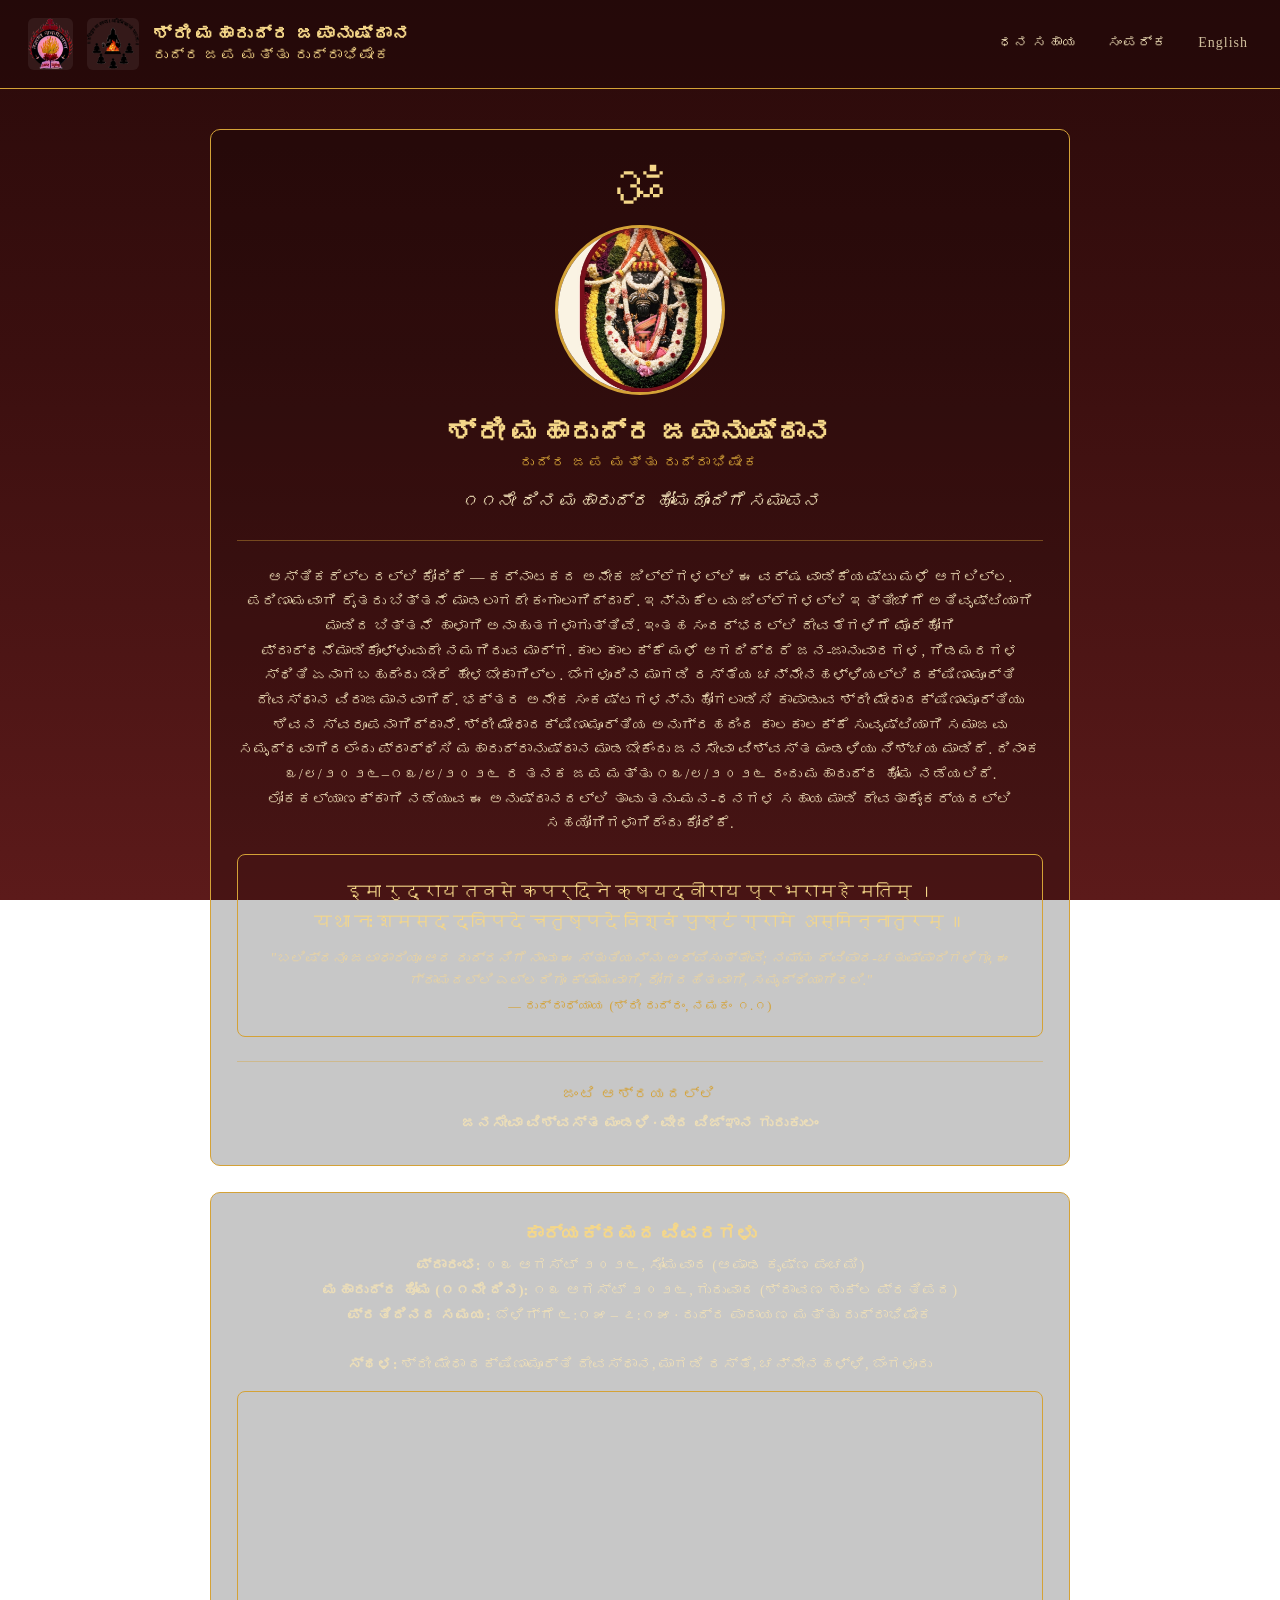
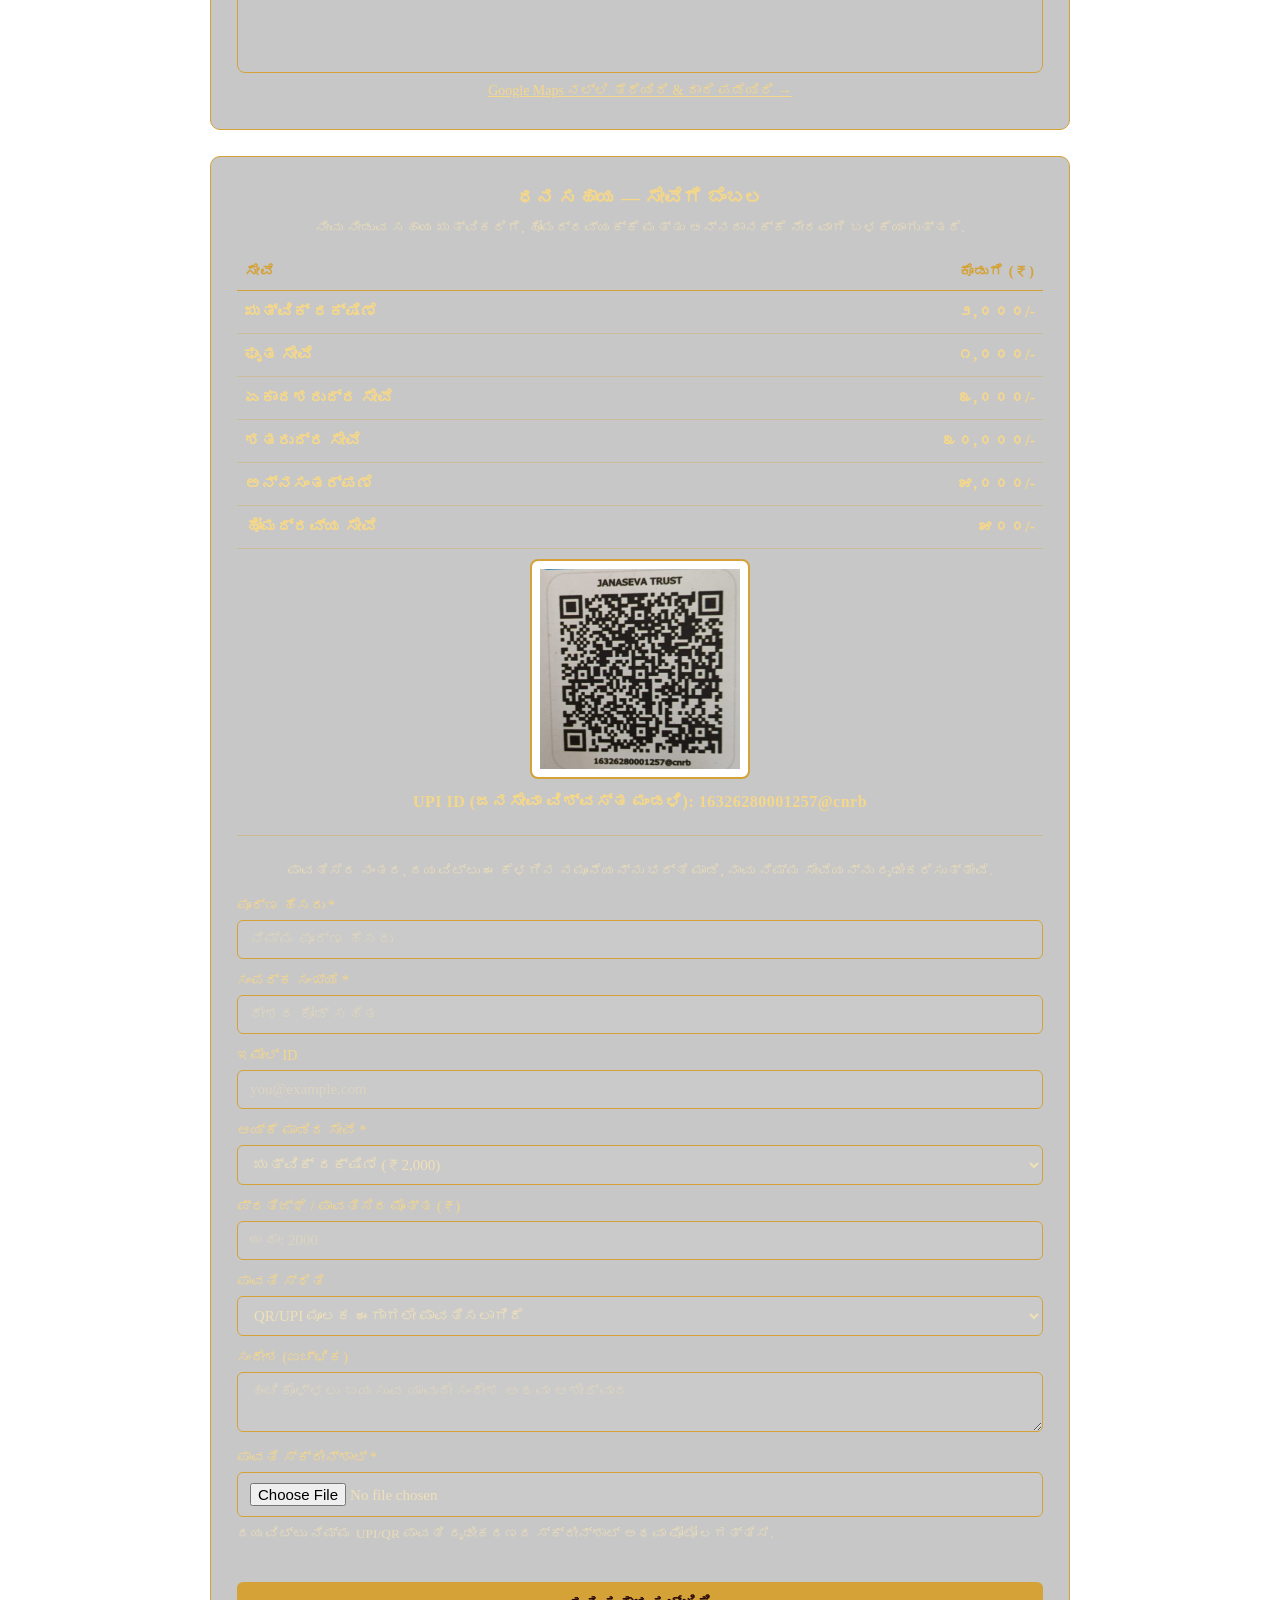
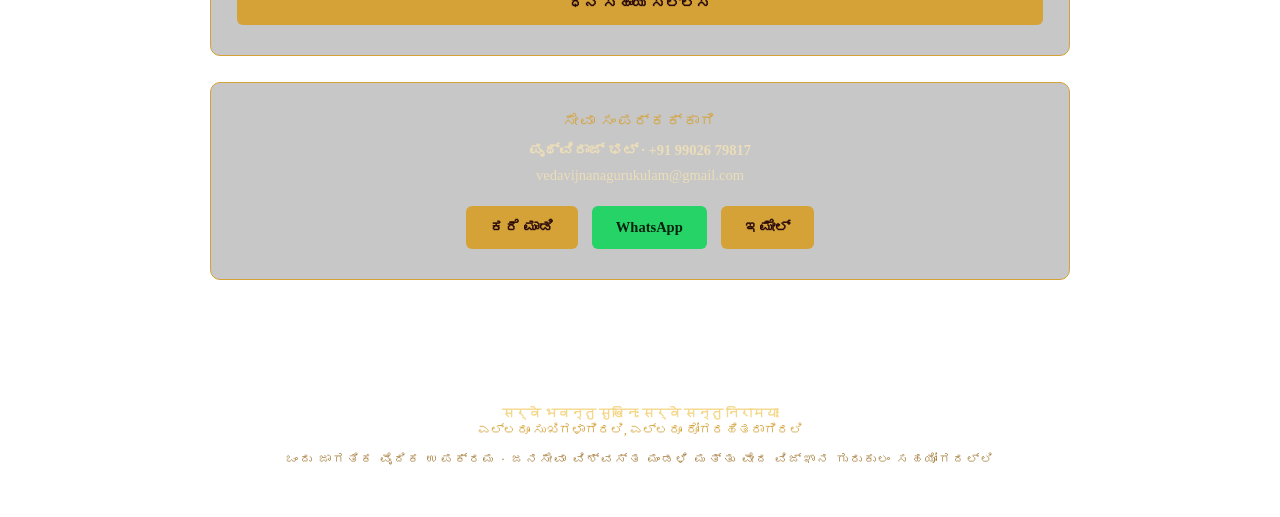
==== commit 7e2452b5: "Require payment screenshot upload on Kannada form" ====
--- a/kn/index.html
+++ b/kn/index.html
@@ -92,7 +92,7 @@
     <hr class="div">
     <div class="section-note" style="text-align:center;">ಪಾವತಿಸಿದ ನಂತರ, ದಯವಿಟ್ಟು ಈ ಕೆಳಗಿನ ನಮೂನೆಯನ್ನು ಭರ್ತಿ ಮಾಡಿ, ನಾವು ನಿಮ್ಮ ಸೇವೆಯನ್ನು ದೃಢೀಕರಿಸುತ್ತೇವೆ.</div>
 
-    <form action="https://formsubmit.co/vedavijnanagurukulam@gmail.com" method="POST">
+    <form action="https://formsubmit.co/vedavijnanagurukulam@gmail.com" method="POST" enctype="multipart/form-data">
       <input type="hidden" name="_subject" value="Maharudra Japanushtanam - Dhana Sahaya Support (Kannada)">
       <input type="hidden" name="_template" value="table">
       <input type="hidden" name="_next" value="thank-you.html">
@@ -131,6 +131,10 @@
       <label>ಸಂದೇಶ (ಐಚ್ಛಿಕ)</label>
       <textarea name="Message" placeholder="ಹಂಚಿಕೊಳ್ಳಲು ಬಯಸುವ ಯಾವುದೇ ಸಂದೇಶ ಅಥವಾ ಆಶೀರ್ವಾದ"></textarea>
 
+      <label>ಪಾವತಿ ಸ್ಕ್ರೀನ್‌ಶಾಟ್ *</label>
+      <input type="file" name="attachment" accept="image/*,.pdf" required>
+      <div class="section-note" style="text-align:left; margin-top:6px;">ದಯವಿಟ್ಟು ನಿಮ್ಮ UPI/QR ಪಾವತಿ ದೃಢೀಕರಣದ ಸ್ಕ್ರೀನ್‌ಶಾಟ್ ಅಥವಾ ಫೋಟೋ ಲಗತ್ತಿಸಿ.</div>
+
       <button type="submit">ಧನ ಸಹಾಯ ಸಲ್ಲಿಸಿ</button>
     </form>
   </div>
